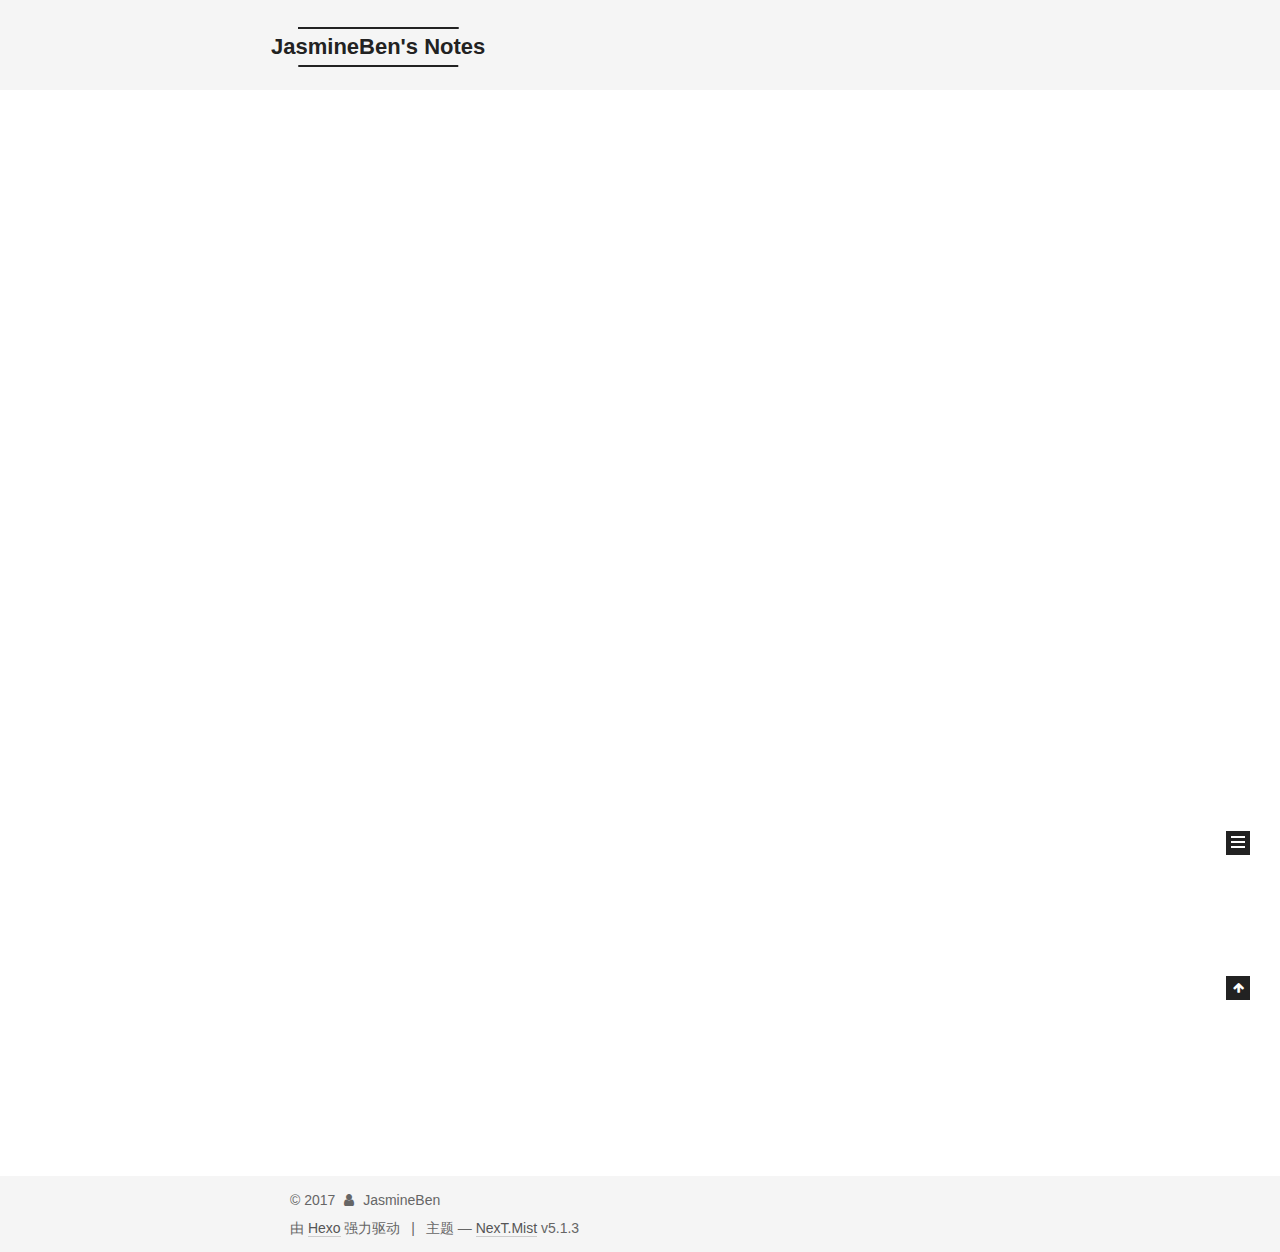
==== index.html @ ead719cf "Site updated: 2017-12-20 21:28:27" ====
<!DOCTYPE html>



  


<html class="theme-next mist use-motion" lang="zh-Hans">
<head>
  <meta charset="UTF-8"/>
<meta http-equiv="X-UA-Compatible" content="IE=edge" />
<meta name="viewport" content="width=device-width, initial-scale=1, maximum-scale=1"/>
<meta name="theme-color" content="#222">









<meta http-equiv="Cache-Control" content="no-transform" />
<meta http-equiv="Cache-Control" content="no-siteapp" />
















  
  
  <link href="/lib/fancybox/source/jquery.fancybox.css?v=2.1.5" rel="stylesheet" type="text/css" />







<link href="/lib/font-awesome/css/font-awesome.min.css?v=4.6.2" rel="stylesheet" type="text/css" />

<link href="/css/main.css?v=5.1.3" rel="stylesheet" type="text/css" />


  <link rel="apple-touch-icon" sizes="180x180" href="/images/apple-touch-icon-next.png?v=5.1.3">


  <link rel="icon" type="image/png" sizes="32x32" href="/images/favicon-32x32-next.png?v=5.1.3">


  <link rel="icon" type="image/png" sizes="16x16" href="/images/favicon-16x16-next.png?v=5.1.3">


  <link rel="mask-icon" href="/images/logo.svg?v=5.1.3" color="#222">





  <meta name="keywords" content="Hexo, NexT" />










<meta name="description" content="既然选择了远方，便只顾风雨兼程">
<meta property="og:type" content="website">
<meta property="og:title" content="JasmineBen&#39;s Notes">
<meta property="og:url" content="http://yoursite.com/index.html">
<meta property="og:site_name" content="JasmineBen&#39;s Notes">
<meta property="og:description" content="既然选择了远方，便只顾风雨兼程">
<meta property="og:locale" content="zh-Hans">
<meta name="twitter:card" content="summary">
<meta name="twitter:title" content="JasmineBen&#39;s Notes">
<meta name="twitter:description" content="既然选择了远方，便只顾风雨兼程">



<script type="text/javascript" id="hexo.configurations">
  var NexT = window.NexT || {};
  var CONFIG = {
    root: '/',
    scheme: 'Mist',
    version: '5.1.3',
    sidebar: {"position":"left","display":"post","offset":12,"b2t":false,"scrollpercent":false,"onmobile":false},
    fancybox: true,
    tabs: true,
    motion: {"enable":true,"async":false,"transition":{"post_block":"fadeIn","post_header":"slideDownIn","post_body":"slideDownIn","coll_header":"slideLeftIn","sidebar":"slideUpIn"}},
    duoshuo: {
      userId: '0',
      author: '博主'
    },
    algolia: {
      applicationID: '',
      apiKey: '',
      indexName: '',
      hits: {"per_page":10},
      labels: {"input_placeholder":"Search for Posts","hits_empty":"We didn't find any results for the search: ${query}","hits_stats":"${hits} results found in ${time} ms"}
    }
  };
</script>



  <link rel="canonical" href="http://yoursite.com/"/>





  <title>JasmineBen's Notes</title>
  








</head>

<body itemscope itemtype="http://schema.org/WebPage" lang="zh-Hans">

  
  
    
  

  <div class="container sidebar-position-left 
  page-home">
    <div class="headband"></div>

    <header id="header" class="header" itemscope itemtype="http://schema.org/WPHeader">
      <div class="header-inner"><div class="site-brand-wrapper">
  <div class="site-meta ">
    

    <div class="custom-logo-site-title">
      <a href="/"  class="brand" rel="start">
        <span class="logo-line-before"><i></i></span>
        <span class="site-title">JasmineBen's Notes</span>
        <span class="logo-line-after"><i></i></span>
      </a>
    </div>
      
        <p class="site-subtitle"></p>
      
  </div>

  <div class="site-nav-toggle">
    <button>
      <span class="btn-bar"></span>
      <span class="btn-bar"></span>
      <span class="btn-bar"></span>
    </button>
  </div>
</div>

<nav class="site-nav">
  

  
    <ul id="menu" class="menu">
      
        
        <li class="menu-item menu-item-home">
          <a href="/" rel="section">
            
              <i class="menu-item-icon fa fa-fw fa-home"></i> <br />
            
            首页
          </a>
        </li>
      
        
        <li class="menu-item menu-item-archives">
          <a href="/archives/" rel="section">
            
              <i class="menu-item-icon fa fa-fw fa-archive"></i> <br />
            
            归档
          </a>
        </li>
      

      
    </ul>
  

  
</nav>



 </div>
    </header>

    <main id="main" class="main">
      <div class="main-inner">
        <div class="content-wrap">
          <div id="content" class="content">
            
  <section id="posts" class="posts-expand">
    
      

  

  
  
  

  <article class="post post-type-normal" itemscope itemtype="http://schema.org/Article">
  
  
  
  <div class="post-block">
    <link itemprop="mainEntityOfPage" href="http://yoursite.com/2017/10/24/hello-world/">

    <span hidden itemprop="author" itemscope itemtype="http://schema.org/Person">
      <meta itemprop="name" content="JasmineBen">
      <meta itemprop="description" content="">
      <meta itemprop="image" content="/images/avatar.png">
    </span>

    <span hidden itemprop="publisher" itemscope itemtype="http://schema.org/Organization">
      <meta itemprop="name" content="JasmineBen's Notes">
    </span>

    
      <header class="post-header">

        
        
          <h1 class="post-title" itemprop="name headline">
                
                <a class="post-title-link" href="/2017/10/24/hello-world/" itemprop="url">Hello World</a></h1>
        

        <div class="post-meta">
          <span class="post-time">
            
              <span class="post-meta-item-icon">
                <i class="fa fa-calendar-o"></i>
              </span>
              
                <span class="post-meta-item-text">发表于</span>
              
              <time title="创建于" itemprop="dateCreated datePublished" datetime="2017-10-24T22:21:46+08:00">
                2017-10-24
              </time>
            

            

            
          </span>

          

          
            
          

          
          

          

          

          

        </div>
      </header>
    

    
    
    
    <div class="post-body" itemprop="articleBody">

      
      

      
        
          
            <p>Welcome to <a href="https://hexo.io/" target="_blank" rel="noopener">Hexo</a>! This is your very first post. Check <a href="https://hexo.io/docs/" target="_blank" rel="noopener">documentation</a> for more info. If you get any problems when using Hexo, you can find the answer in <a href="https://hexo.io/docs/troubleshooting.html" target="_blank" rel="noopener">troubleshooting</a> or you can ask me on <a href="https://github.com/hexojs/hexo/issues" target="_blank" rel="noopener">GitHub</a>.</p>
<h2 id="Quick-Start"><a href="#Quick-Start" class="headerlink" title="Quick Start"></a>Quick Start</h2><h3 id="Create-a-new-post"><a href="#Create-a-new-post" class="headerlink" title="Create a new post"></a>Create a new post</h3><figure class="highlight bash"><table><tr><td class="gutter"><pre><span class="line">1</span><br></pre></td><td class="code"><pre><span class="line">$ hexo new <span class="string">"My New Post"</span></span><br></pre></td></tr></table></figure>
<p>More info: <a href="https://hexo.io/docs/writing.html" target="_blank" rel="noopener">Writing</a></p>
<h3 id="Run-server"><a href="#Run-server" class="headerlink" title="Run server"></a>Run server</h3><figure class="highlight bash"><table><tr><td class="gutter"><pre><span class="line">1</span><br></pre></td><td class="code"><pre><span class="line">$ hexo server</span><br></pre></td></tr></table></figure>
<p>More info: <a href="https://hexo.io/docs/server.html" target="_blank" rel="noopener">Server</a></p>
<h3 id="Generate-static-files"><a href="#Generate-static-files" class="headerlink" title="Generate static files"></a>Generate static files</h3><figure class="highlight bash"><table><tr><td class="gutter"><pre><span class="line">1</span><br></pre></td><td class="code"><pre><span class="line">$ hexo generate</span><br></pre></td></tr></table></figure>
<p>More info: <a href="https://hexo.io/docs/generating.html" target="_blank" rel="noopener">Generating</a></p>
<h3 id="Deploy-to-remote-sites"><a href="#Deploy-to-remote-sites" class="headerlink" title="Deploy to remote sites"></a>Deploy to remote sites</h3><figure class="highlight bash"><table><tr><td class="gutter"><pre><span class="line">1</span><br></pre></td><td class="code"><pre><span class="line">$ hexo deploy</span><br></pre></td></tr></table></figure>
<p>More info: <a href="https://hexo.io/docs/deployment.html" target="_blank" rel="noopener">Deployment</a></p>

          
        
      
    </div>
    
    
    

    

    

    

    <footer class="post-footer">
      

      

      

      
      
        <div class="post-eof"></div>
      
    </footer>
  </div>
  
  
  
  </article>


    
  </section>

  


          </div>
          


          

        </div>
        
          
  
  <div class="sidebar-toggle">
    <div class="sidebar-toggle-line-wrap">
      <span class="sidebar-toggle-line sidebar-toggle-line-first"></span>
      <span class="sidebar-toggle-line sidebar-toggle-line-middle"></span>
      <span class="sidebar-toggle-line sidebar-toggle-line-last"></span>
    </div>
  </div>

  <aside id="sidebar" class="sidebar">
    
    <div class="sidebar-inner">

      

      

      <section class="site-overview-wrap sidebar-panel sidebar-panel-active">
        <div class="site-overview">
          <div class="site-author motion-element" itemprop="author" itemscope itemtype="http://schema.org/Person">
            
              <img class="site-author-image" itemprop="image"
                src="/images/avatar.png"
                alt="JasmineBen" />
            
              <p class="site-author-name" itemprop="name">JasmineBen</p>
              <p class="site-description motion-element" itemprop="description">既然选择了远方，便只顾风雨兼程</p>
          </div>

          <nav class="site-state motion-element">

            
              <div class="site-state-item site-state-posts">
              
                <a href="/archives/">
              
                  <span class="site-state-item-count">1</span>
                  <span class="site-state-item-name">日志</span>
                </a>
              </div>
            

            

            

          </nav>

          

          <div class="links-of-author motion-element">
            
          </div>

          
          

          
          

          

        </div>
      </section>

      

      

    </div>
  </aside>


        
      </div>
    </main>

    <footer id="footer" class="footer">
      <div class="footer-inner">
        <div class="copyright">&copy; <span itemprop="copyrightYear">2017</span>
  <span class="with-love">
    <i class="fa fa-user"></i>
  </span>
  <span class="author" itemprop="copyrightHolder">JasmineBen</span>

  
</div>


  <div class="powered-by">由 <a class="theme-link" target="_blank" href="https://hexo.io">Hexo</a> 强力驱动</div>



  <span class="post-meta-divider">|</span>



  <div class="theme-info">主题 &mdash; <a class="theme-link" target="_blank" href="https://github.com/iissnan/hexo-theme-next">NexT.Mist</a> v5.1.3</div>




        







        
      </div>
    </footer>

    
      <div class="back-to-top">
        <i class="fa fa-arrow-up"></i>
        
      </div>
    

    

  </div>

  

<script type="text/javascript">
  if (Object.prototype.toString.call(window.Promise) !== '[object Function]') {
    window.Promise = null;
  }
</script>









  












  
  
    <script type="text/javascript" src="/lib/jquery/index.js?v=2.1.3"></script>
  

  
  
    <script type="text/javascript" src="/lib/fastclick/lib/fastclick.min.js?v=1.0.6"></script>
  

  
  
    <script type="text/javascript" src="/lib/jquery_lazyload/jquery.lazyload.js?v=1.9.7"></script>
  

  
  
    <script type="text/javascript" src="/lib/velocity/velocity.min.js?v=1.2.1"></script>
  

  
  
    <script type="text/javascript" src="/lib/velocity/velocity.ui.min.js?v=1.2.1"></script>
  

  
  
    <script type="text/javascript" src="/lib/fancybox/source/jquery.fancybox.pack.js?v=2.1.5"></script>
  


  


  <script type="text/javascript" src="/js/src/utils.js?v=5.1.3"></script>

  <script type="text/javascript" src="/js/src/motion.js?v=5.1.3"></script>



  
  

  

  


  <script type="text/javascript" src="/js/src/bootstrap.js?v=5.1.3"></script>



  


  




	





  





  












  





  

  

  
  

  

  

  

</body>
</html>
---- css/main.css ----
/* normalize.css v3.0.2 | MIT License | git.io/normalize */
html {
  font-family: sans-serif; /* 1 */
  -ms-text-size-adjust: 100%; /* 2 */
  -webkit-text-size-adjust: 100%; /* 2 */
}
body {
  margin: 0;
}
article,
aside,
details,
figcaption,
figure,
footer,
header,
hgroup,
main,
menu,
nav,
section,
summary {
  display: block;
}
audio,
canvas,
progress,
video {
  display: inline-block; /* 1 */
  vertical-align: baseline; /* 2 */
}
audio:not([controls]) {
  display: none;
  height: 0;
}
[hidden],
template {
  display: none;
}
a {
  background-color: transparent;
}
a:active,
a:hover {
  outline: 0;
}
abbr[title] {
  border-bottom: 1px dotted;
}
b,
strong {
  font-weight: bold;
}
dfn {
  font-style: italic;
}
h1 {
  font-size: 2em;
  margin: 0.67em 0;
}
mark {
  background: #ff0;
  color: #000;
}
small {
  font-size: 80%;
}
sub,
sup {
  font-size: 75%;
  line-height: 0;
  position: relative;
  vertical-align: baseline;
}
sup {
  top: -0.5em;
}
sub {
  bottom: -0.25em;
}
img {
  border: 0;
}
svg:not(:root) {
  overflow: hidden;
}
figure {
  margin: 1em 40px;
}
hr {
  -moz-box-sizing: content-box;
  box-sizing: content-box;
  height: 0;
}
pre {
  overflow: auto;
}
code,
kbd,
pre,
samp {
  font-family: monospace, monospace;
  font-size: 1em;
}
button,
input,
optgroup,
select,
textarea {
  color: inherit; /* 1 */
  font: inherit; /* 2 */
  margin: 0; /* 3 */
}
button {
  overflow: visible;
}
button,
select {
  text-transform: none;
}
button,
html input[type="button"],
input[type="reset"],
input[type="submit"] {
  -webkit-appearance: button; /* 2 */
  cursor: pointer; /* 3 */
}
button[disabled],
html input[disabled] {
  cursor: default;
}
button::-moz-focus-inner,
input::-moz-focus-inner {
  border: 0;
  padding: 0;
}
input {
  line-height: normal;
}
input[type="checkbox"],
input[type="radio"] {
  box-sizing: border-box; /* 1 */
  padding: 0; /* 2 */
}
input[type="number"]::-webkit-inner-spin-button,
input[type="number"]::-webkit-outer-spin-button {
  height: auto;
}
input[type="search"] {
  -webkit-appearance: textfield; /* 1 */
  -moz-box-sizing: content-box;
  -webkit-box-sizing: content-box; /* 2 */
  box-sizing: content-box;
}
input[type="search"]::-webkit-search-cancel-button,
input[type="search"]::-webkit-search-decoration {
  -webkit-appearance: none;
}
fieldset {
  border: 1px solid #c0c0c0;
  margin: 0 2px;
  padding: 0.35em 0.625em 0.75em;
}
legend {
  border: 0; /* 1 */
  padding: 0; /* 2 */
}
textarea {
  overflow: auto;
}
optgroup {
  font-weight: bold;
}
table {
  border-collapse: collapse;
  border-spacing: 0;
}
td,
th {
  padding: 0;
}
::selection {
  background: #262a30;
  color: #fff;
}
body {
  position: relative;
  font-family: 'Lato', "PingFang SC", "Microsoft YaHei", sans-serif;
  font-size: 14px;
  line-height: 2;
  color: #555;
  background: #fff;
}
@media (max-width: 767px) {
  body {
    padding-right: 0 !important;
  }
}
@media (min-width: 768px) and (max-width: 991px) {
  body {
    padding-right: 0 !important;
  }
}
@media (min-width: 1600px) {
  body {
    font-size: 16px;
  }
}
h1,
h2,
h3,
h4,
h5,
h6 {
  margin: 0;
  padding: 0;
  font-weight: bold;
  line-height: 1.5;
  font-family: 'Lato', "PingFang SC", "Microsoft YaHei", sans-serif;
}
h2,
h3,
h4,
h5,
h6 {
  margin: 20px 0 15px;
}
h1 {
  font-size: 24px;
}
@media (max-width: 767px) {
  h1 {
    font-size: 20px;
  }
}
h2 {
  font-size: 22px;
}
@media (max-width: 767px) {
  h2 {
    font-size: 18px;
  }
}
h3 {
  font-size: 20px;
}
@media (max-width: 767px) {
  h3 {
    font-size: 16px;
  }
}
h4 {
  font-size: 18px;
}
@media (max-width: 767px) {
  h4 {
    font-size: 14px;
  }
}
h5 {
  font-size: 16px;
}
@media (max-width: 767px) {
  h5 {
    font-size: 12px;
  }
}
h6 {
  font-size: 14px;
}
@media (max-width: 767px) {
  h6 {
    font-size: 10px;
  }
}
p {
  margin: 0 0 20px 0;
}
a {
  color: #555;
  text-decoration: none;
  outline: none;
  border-bottom: 1px solid #999;
  word-wrap: break-word;
}
a:hover {
  color: #222;
  border-bottom-color: #222;
}
blockquote {
  margin: 0;
  padding: 0;
}
img {
  display: block;
  margin: auto;
  max-width: 100%;
  height: auto;
}
hr {
  margin: 40px 0;
  height: 3px;
  border: none;
  background-color: #ddd;
  background-image: repeating-linear-gradient(-45deg, #fff, #fff 4px, transparent 4px, transparent 8px);
}
blockquote {
  padding: 0 15px;
  color: #666;
  border-left: 4px solid #ddd;
}
blockquote cite::before {
  content: "-";
  padding: 0 5px;
}
dt {
  font-weight: 700;
}
dd {
  margin: 0;
  padding: 0;
}
kbd {
  border: 1px solid #ccc;
  border-radius: 0.2em;
  box-shadow: 0.1em 0.1em 0.2em rgba(0,0,0,0.1);
  background-color: #f9f9f9;
  font-family: inherit;
  background-image: -webkit-linear-gradient(top, #eee, #fff, #eee);
  padding: 0.1em 0.3em;
  white-space: nowrap;
}
.text-left {
  text-align: left;
}
.text-center {
  text-align: center;
}
.text-right {
  text-align: right;
}
.text-justify {
  text-align: justify;
}
.text-nowrap {
  white-space: nowrap;
}
.text-lowercase {
  text-transform: lowercase;
}
.text-uppercase {
  text-transform: uppercase;
}
.text-capitalize {
  text-transform: capitalize;
}
.center-block {
  display: block;
  margin-left: auto;
  margin-right: auto;
}
.clearfix:before,
.clearfix:after {
  content: " ";
  display: table;
}
.clearfix:after {
  clear: both;
}
.pullquote {
  width: 45%;
}
.pullquote.left {
  float: left;
  margin-left: 5px;
  margin-right: 10px;
}
.pullquote.right {
  float: right;
  margin-left: 10px;
  margin-right: 5px;
}
.affix.affix.affix {
  position: fixed;
}
.translation {
  margin-top: -20px;
  font-size: 14px;
  color: #999;
}
.scrollbar-measure {
  width: 100px;
  height: 100px;
  overflow: scroll;
  position: absolute;
  top: -9999px;
}
.use-motion .motion-element {
  opacity: 0;
}
table {
  margin: 20px 0;
  width: 100%;
  border-collapse: collapse;
  border-spacing: 0;
  border: 1px solid #ddd;
  font-size: 14px;
  table-layout: fixed;
  word-wrap: break-all;
}
table>tbody>tr:nth-of-type(odd) {
  background-color: #f9f9f9;
}
table>tbody>tr:hover {
  background-color: #f5f5f5;
}
caption,
th,
td {
  padding: 8px;
  text-align: left;
  vertical-align: middle;
  font-weight: normal;
}
th,
td {
  border-bottom: 3px solid #ddd;
  border-right: 1px solid #eee;
}
th {
  padding-bottom: 10px;
  font-weight: 700;
}
td {
  border-bottom-width: 1px;
}
html,
body {
  height: 100%;
}
.container {
  position: relative;
  min-height: 100%;
}
.header-inner {
  margin: 0 auto;
  padding: 100px 0 70px;
  width: 700px;
}
@media (min-width: 1600px) {
  .container .header-inner {
    width: 900px;
  }
}
.main {
  padding-bottom: 150px;
}
.main-inner {
  margin: 0 auto;
  width: 700px;
}
@media (min-width: 1600px) {
  .container .main-inner {
    width: 900px;
  }
}
.footer {
  position: absolute;
  left: 0;
  bottom: 0;
  width: 100%;
  min-height: 50px;
}
.footer-inner {
  box-sizing: border-box;
  margin: 20px auto;
  width: 700px;
}
@media (min-width: 1600px) {
  .container .footer-inner {
    width: 900px;
  }
}
pre,
.highlight {
  overflow: auto;
  margin: 20px 0;
  padding: 0;
  font-size: 13px;
  color: #4d4d4c;
  background: #f7f7f7;
  line-height: 1.6;
}
pre,
code {
  font-family: consolas, Menlo, "PingFang SC", "Microsoft YaHei", monospace;
}
code {
  padding: 2px 4px;
  word-wrap: break-word;
  color: #555;
  background: #eee;
  border-radius: 3px;
  font-size: 13px;
}
pre {
  padding: 10px;
}
pre code {
  padding: 0;
  color: #4d4d4c;
  background: none;
  text-shadow: none;
}
.highlight {
  border-radius: 1px;
}
.highlight pre {
  border: none;
  margin: 0;
  padding: 10px 0;
}
.highlight table {
  margin: 0;
  width: auto;
  border: none;
}
.highlight td {
  border: none;
  padding: 0;
}
.highlight figcaption {
  font-size: 1em;
  color: #4d4d4c;
  line-height: 1em;
  margin-bottom: 1em;
}
.highlight figcaption:before,
.highlight figcaption:after {
  content: " ";
  display: table;
}
.highlight figcaption:after {
  clear: both;
}
.highlight figcaption a {
  float: right;
  color: #4d4d4c;
}
.highlight figcaption a:hover {
  border-bottom-color: #4d4d4c;
}
.highlight .gutter pre {
  padding-left: 10px;
  padding-right: 10px;
  color: #869194;
  text-align: right;
  background-color: #eff2f3;
}
.highlight .code pre {
  width: 100%;
  padding-left: 10px;
  padding-right: 10px;
  background-color: #f7f7f7;
}
.highlight .line {
  height: 20px;
}
.gutter {
  -webkit-user-select: none;
  -moz-user-select: none;
  -ms-user-select: none;
  user-select: none;
}
.gist table {
  width: auto;
}
.gist table td {
  border: none;
}
pre .deletion {
  background: #fdd;
}
pre .addition {
  background: #dfd;
}
pre .meta {
  color: #8959a8;
}
pre .comment {
  color: #8e908c;
}
pre .variable,
pre .attribute,
pre .tag,
pre .regexp,
pre .ruby .constant,
pre .xml .tag .title,
pre .xml .pi,
pre .xml .doctype,
pre .html .doctype,
pre .css .id,
pre .css .class,
pre .css .pseudo {
  color: #c82829;
}
pre .number,
pre .preprocessor,
pre .built_in,
pre .literal,
pre .params,
pre .constant,
pre .command {
  color: #f5871f;
}
pre .ruby .class .title,
pre .css .rules .attribute,
pre .string,
pre .value,
pre .inheritance,
pre .header,
pre .ruby .symbol,
pre .xml .cdata,
pre .special,
pre .number,
pre .formula {
  color: #718c00;
}
pre .title,
pre .css .hexcolor {
  color: #3e999f;
}
pre .function,
pre .python .decorator,
pre .python .title,
pre .ruby .function .title,
pre .ruby .title .keyword,
pre .perl .sub,
pre .javascript .title,
pre .coffeescript .title {
  color: #4271ae;
}
pre .keyword,
pre .javascript .function {
  color: #8959a8;
}
.full-image.full-image.full-image {
  border: none;
  max-width: 100%;
  width: auto;
  margin: 20px auto;
}
@media (min-width: 992px) {
  .full-image.full-image.full-image {
    max-width: none;
    width: 110%;
    margin: 25px -5%;
  }
}
.blockquote-center,
.page-home .post-type-quote blockquote,
.page-post-detail .post-type-quote blockquote {
  position: relative;
  margin: 40px 0;
  padding: 0;
  border-left: none;
  text-align: center;
}
.blockquote-center::before,
.page-home .post-type-quote blockquote::before,
.page-post-detail .post-type-quote blockquote::before,
.blockquote-center::after,
.page-home .post-type-quote blockquote::after,
.page-post-detail .post-type-quote blockquote::after {
  position: absolute;
  content: ' ';
  display: block;
  width: 100%;
  height: 24px;
  opacity: 0.2;
  background-repeat: no-repeat;
  background-position: 0 -6px;
  background-size: 22px 22px;
}
.blockquote-center::before,
.page-home .post-type-quote blockquote::before,
.page-post-detail .post-type-quote blockquote::before {
  top: -20px;
  background-image: url("../images/quote-l.svg");
  border-top: 1px solid #ccc;
}
.blockquote-center::after,
.page-home .post-type-quote blockquote::after,
.page-post-detail .post-type-quote blockquote::after {
  bottom: -20px;
  background-image: url("../images/quote-r.svg");
  border-bottom: 1px solid #ccc;
  background-position: 100% 8px;
}
.blockquote-center p,
.page-home .post-type-quote blockquote p,
.page-post-detail .post-type-quote blockquote p,
.blockquote-center div,
.page-home .post-type-quote blockquote div,
.page-post-detail .post-type-quote blockquote div {
  text-align: center;
}
.post .post-body .group-picture img {
  box-sizing: border-box;
  padding: 0 3px;
  border: none;
}
.post .group-picture-row {
  overflow: hidden;
  margin-top: 6px;
}
.post .group-picture-row:first-child {
  margin-top: 0;
}
.post .group-picture-column {
  float: left;
}
.page-post-detail .post-body .group-picture-column {
  float: none;
  margin-top: 10px;
  width: auto !important;
}
.page-post-detail .post-body .group-picture-column img {
  margin: 0 auto;
}
.page-archive .group-picture-container {
  overflow: hidden;
}
.page-archive .group-picture-row {
  float: left;
}
.page-archive .group-picture-row:first-child {
  margin-top: 6px;
}
.page-archive .group-picture-column {
  max-width: 150px;
  max-height: 150px;
}
.post-body .note {
  position: relative;
  padding: 15px;
  margin-bottom: 20px;
  border: 1px solid #eee;
  border-left-width: 5px;
  border-radius: 3px;
}
.post-body .note h2,
.post-body .note h3,
.post-body .note h4,
.post-body .note h5,
.post-body .note h6 {
  margin-top: 0;
  margin-bottom: 0;
  border-bottom: initial;
  padding-top: 0 !important;
}
.post-body .note p:first-child,
.post-body .note ul:first-child,
.post-body .note ol:first-child,
.post-body .note table:first-child,
.post-body .note pre:first-child,
.post-body .note blockquote:first-child {
  margin-top: 0;
}
.post-body .note p:last-child,
.post-body .note ul:last-child,
.post-body .note ol:last-child,
.post-body .note table:last-child,
.post-body .note pre:last-child,
.post-body .note blockquote:last-child {
  margin-bottom: 0;
}
.post-body .note.default {
  border-left-color: #777;
}
.post-body .note.default h2,
.post-body .note.default h3,
.post-body .note.default h4,
.post-body .note.default h5,
.post-body .note.default h6 {
  color: #777;
}
.post-body .note.primary {
  border-left-color: #6f42c1;
}
.post-body .note.primary h2,
.post-body .note.primary h3,
.post-body .note.primary h4,
.post-body .note.primary h5,
.post-body .note.primary h6 {
  color: #6f42c1;
}
.post-body .note.info {
  border-left-color: #428bca;
}
.post-body .note.info h2,
.post-body .note.info h3,
.post-body .note.info h4,
.post-body .note.info h5,
.post-body .note.info h6 {
  color: #428bca;
}
.post-body .note.success {
  border-left-color: #5cb85c;
}
.post-body .note.success h2,
.post-body .note.success h3,
.post-body .note.success h4,
.post-body .note.success h5,
.post-body .note.success h6 {
  color: #5cb85c;
}
.post-body .note.warning {
  border-left-color: #f0ad4e;
}
.post-body .note.warning h2,
.post-body .note.warning h3,
.post-body .note.warning h4,
.post-body .note.warning h5,
.post-body .note.warning h6 {
  color: #f0ad4e;
}
.post-body .note.danger {
  border-left-color: #d9534f;
}
.post-body .note.danger h2,
.post-body .note.danger h3,
.post-body .note.danger h4,
.post-body .note.danger h5,
.post-body .note.danger h6 {
  color: #d9534f;
}
.post-body .label {
  display: inline;
  padding: 0 2px;
  white-space: nowrap;
}
.post-body .label.default {
  background-color: #f0f0f0;
}
.post-body .label.primary {
  background-color: #efe6f7;
}
.post-body .label.info {
  background-color: #e5f2f8;
}
.post-body .label.success {
  background-color: #e7f4e9;
}
.post-body .label.warning {
  background-color: #fcf6e1;
}
.post-body .label.danger {
  background-color: #fae8eb;
}
.post-body .tabs {
  position: relative;
  display: block;
  margin-bottom: 20px;
  padding-top: 10px;
}
.post-body .tabs ul.nav-tabs {
  margin: 0;
  padding: 0;
  display: flex;
  margin-bottom: -1px;
}
@media (max-width: 413px) {
  .post-body .tabs ul.nav-tabs {
    display: block;
    margin-bottom: 5px;
  }
}
.post-body .tabs ul.nav-tabs li.tab {
  list-style-type: none !important;
  margin: 0 0.25em 0 0;
  border-top: 3px solid transparent;
  border-left: 1px solid transparent;
  border-right: 1px solid transparent;
}
@media (max-width: 413px) {
  .post-body .tabs ul.nav-tabs li.tab {
    margin: initial;
    border-top: 1px solid transparent;
    border-left: 3px solid transparent;
    border-right: 1px solid transparent;
    border-bottom: 1px solid transparent;
  }
}
.post-body .tabs ul.nav-tabs li.tab a {
  outline: 0;
  border-bottom: initial;
  display: block;
  line-height: 1.8em;
  padding: 0.25em 0.75em;
  transition-duration: 0.2s;
  transition-timing-function: ease-out;
  transition-delay: 0s;
}
.post-body .tabs ul.nav-tabs li.tab a i {
  width: 1.285714285714286em;
}
.post-body .tabs ul.nav-tabs li.tab.active {
  border-top: 3px solid #fc6423;
  border-left: 1px solid #ddd;
  border-right: 1px solid #ddd;
  background-color: #fff;
}
@media (max-width: 413px) {
  .post-body .tabs ul.nav-tabs li.tab.active {
    border-top: 1px solid #ddd;
    border-left: 3px solid #fc6423;
    border-right: 1px solid #ddd;
    border-bottom: 1px solid #ddd;
  }
}
.post-body .tabs ul.nav-tabs li.tab.active a {
  cursor: default;
  color: #555;
}
.post-body .tabs .tab-content {
  background-color: #fff;
}
.post-body .tabs .tab-content .tab-pane {
  border: 1px solid #ddd;
  padding: 20px 20px 0 20px;
}
.post-body .tabs .tab-content .tab-pane:not(.active) {
  display: none !important;
}
.post-body .tabs .tab-content .tab-pane.active {
  display: block !important;
}
.btn {
  display: inline-block;
  padding: 0 20px;
  font-size: 14px;
  color: #555;
  background: transparent;
  border: 2px solid #222;
  text-decoration: none;
  border-radius: 0;
  transition-property: background-color;
  transition-duration: 0.2s;
  transition-timing-function: ease-in-out;
  transition-delay: 0s;
  line-height: 2;
}
.btn:hover {
  border-color: #222;
  color: #222;
  background: #fff;
}
.btn +.btn {
  margin: 0 0 8px 8px;
}
.btn .fa-fw {
  width: 1.285714285714286em;
  text-align: left;
}
.btn-bar {
  display: block;
  width: 22px;
  height: 2px;
  background: #555;
  border-radius: 1px;
}
.btn-bar+.btn-bar {
  margin-top: 4px;
}
.pagination {
  margin: 120px 0 40px;
  text-align: center;
  border-top: 1px solid #eee;
}
.page-number-basic,
.pagination .prev,
.pagination .next,
.pagination .page-number,
.pagination .space {
  display: inline-block;
  position: relative;
  top: -1px;
  margin: 0 10px;
  padding: 0 11px;
}
@media (max-width: 767px) {
  .page-number-basic,
  .pagination .prev,
  .pagination .next,
  .pagination .page-number,
  .pagination .space {
    margin: 0 5px;
  }
}
.pagination .prev,
.pagination .next,
.pagination .page-number {
  border-bottom: 0;
  border-top: 1px solid #eee;
  transition-property: border-color;
  transition-duration: 0.2s;
  transition-timing-function: ease-in-out;
  transition-delay: 0s;
}
.pagination .prev:hover,
.pagination .next:hover,
.pagination .page-number:hover {
  border-top-color: #222;
}
.pagination .space {
  padding: 0;
  margin: 0;
}
.pagination .prev {
  margin-left: 0;
}
.pagination .next {
  margin-right: 0;
}
.pagination .page-number.current {
  color: #fff;
  background: #ccc;
  border-top-color: #ccc;
}
@media (max-width: 767px) {
  .pagination {
    border-top: none;
  }
  .pagination .prev,
  .pagination .next,
  .pagination .page-number {
    margin-bottom: 10px;
    border-top: 0;
    border-bottom: 1px solid #eee;
    padding: 0 10px;
  }
  .pagination .prev:hover,
  .pagination .next:hover,
  .pagination .page-number:hover {
    border-bottom-color: #222;
  }
}
.comments {
  margin: 60px 20px 0;
}
.tag-cloud {
  text-align: center;
}
.tag-cloud a {
  display: inline-block;
  margin: 10px;
}
.back-to-top {
  box-sizing: border-box;
  position: fixed;
  bottom: -100px;
  right: 30px;
  z-index: 1050;
  padding: 0 6px;
  width: 24px;
  background: #222;
  font-size: 12px;
  opacity: 1;
  color: #fff;
  cursor: pointer;
  text-align: center;
  -webkit-transform: translateZ(0);
  transition-property: bottom;
  transition-duration: 0.2s;
  transition-timing-function: ease-in-out;
  transition-delay: 0s;
}
@media (min-width: 768px) and (max-width: 991px) {
  .back-to-top {
    display: none !important;
  }
}
@media (max-width: 767px) {
  .back-to-top {
    display: none !important;
  }
}
.back-to-top.back-to-top-on {
  bottom: 19px;
}
.header {
  background: transparent;
}
.header-inner {
  position: relative;
}
.headband {
  height: 3px;
  background: #222;
}
.site-meta {
  margin: 0;
  text-align: left;
}
@media (max-width: 767px) {
  .site-meta {
    text-align: center;
  }
}
.brand {
  position: relative;
  display: inline-block;
  padding: 0 40px;
  color: #222;
  background: #222;
  border-bottom: none;
}
.brand:hover {
  color: #222;
}
.logo {
  display: inline-block;
  margin-right: 5px;
  line-height: 36px;
  vertical-align: top;
}
.site-title {
  display: inline-block;
  vertical-align: top;
  line-height: 36px;
  font-size: 20px;
  font-weight: normal;
  font-family: 'Lato', "PingFang SC", "Microsoft YaHei", sans-serif;
}
.site-subtitle {
  margin-top: 10px;
  font-size: 13px;
  color: #999;
}
.use-motion .brand {
  opacity: 0;
}
.use-motion .logo,
.use-motion .site-title,
.use-motion .site-subtitle {
  opacity: 0;
  position: relative;
  top: -10px;
}
.site-nav-toggle {
  display: none;
  position: absolute;
  top: 10px;
  left: 10px;
}
@media (max-width: 767px) {
  .site-nav-toggle {
    display: block;
  }
}
.site-nav-toggle button {
  margin-top: 2px;
  padding: 9px 10px;
  background: transparent;
  border: none;
}
@media (max-width: 767px) {
  .site-nav {
    display: none;
    margin: 0 -10px;
    padding: 0 10px;
    clear: both;
    border-top: 1px solid #ddd;
  }
}
@media (min-width: 768px) and (max-width: 991px) {
  .site-nav {
    display: block !important;
  }
}
@media (min-width: 992px) {
  .site-nav {
    display: block !important;
  }
}
.menu {
  margin-top: 20px;
  padding-left: 0;
  text-align: center;
}
.menu .menu-item {
  display: inline-block;
  margin: 0 10px;
  list-style: none;
}
@media screen and (max-width: 767px) {
  .menu .menu-item {
    margin-top: 10px;
  }
}
.menu .menu-item a {
  display: block;
  font-size: 13px;
  line-height: inherit;
  border-bottom: 1px solid transparent;
  transition-property: border-color;
  transition-duration: 0.2s;
  transition-timing-function: ease-in-out;
  transition-delay: 0s;
}
.menu .menu-item a:hover {
  border-bottom-color: #222;
}
.menu .menu-item .fa {
  margin-right: 5px;
}
.use-motion .menu-item {
  opacity: 0;
}
.post-body {
  font-family: 'Lato', "PingFang SC", "Microsoft YaHei", sans-serif;
}
@media (max-width: 767px) {
  .post-body {
    word-break: break-word;
  }
}
.post-body .fancybox img {
  display: block !important;
  margin: 0 auto;
  cursor: pointer;
  cursor: zoom-in;
  cursor: -webkit-zoom-in;
}
.post-body .image-caption,
.post-body .figure .caption {
  margin: -20px auto 15px;
  text-align: center;
  font-size: 14px;
  color: #999;
  font-weight: bold;
  line-height: 1;
}
.post-sticky-flag {
  display: inline-block;
  font-size: 16px;
  -ms-transform: rotate(30deg);
  -webkit-transform: rotate(30deg);
  -moz-transform: rotate(30deg);
  -ms-transform: rotate(30deg);
  -o-transform: rotate(30deg);
  transform: rotate(30deg);
}
.use-motion .post-block,
.use-motion .pagination,
.use-motion .comments {
  opacity: 0;
}
.use-motion .post-header {
  opacity: 0;
}
.use-motion .post-body {
  opacity: 0;
}
.use-motion .collection-title {
  opacity: 0;
}
.posts-expand {
  padding-top: 40px;
}
@media (max-width: 767px) {
  .posts-expand {
    margin: 0 20px;
  }
  .post-body pre .gutter pre {
    padding-right: 10px;
  }
  .post-body .highlight {
    margin-left: 0px;
    margin-right: 0px;
    padding: 0;
  }
  .post-body .highlight .gutter pre {
    padding-right: 10px;
  }
}
@media (min-width: 992px) {
  .posts-expand .post-body {
    text-align: justify;
  }
}
.posts-expand .post-body h2,
.posts-expand .post-body h3,
.posts-expand .post-body h4,
.posts-expand .post-body h5,
.posts-expand .post-body h6 {
  padding-top: 10px;
}
.posts-expand .post-body h2 .header-anchor,
.posts-expand .post-body h3 .header-anchor,
.posts-expand .post-body h4 .header-anchor,
.posts-expand .post-body h5 .header-anchor,
.posts-expand .post-body h6 .header-anchor {
  float: right;
  margin-left: 10px;
  color: #ccc;
  border-bottom-style: none;
  visibility: hidden;
}
.posts-expand .post-body h2 .header-anchor:hover,
.posts-expand .post-body h3 .header-anchor:hover,
.posts-expand .post-body h4 .header-anchor:hover,
.posts-expand .post-body h5 .header-anchor:hover,
.posts-expand .post-body h6 .header-anchor:hover {
  color: inherit;
}
.posts-expand .post-body h2:hover .header-anchor,
.posts-expand .post-body h3:hover .header-anchor,
.posts-expand .post-body h4:hover .header-anchor,
.posts-expand .post-body h5:hover .header-anchor,
.posts-expand .post-body h6:hover .header-anchor {
  visibility: visible;
}
.posts-expand .post-body ul li {
  list-style: circle;
}
.posts-expand .post-body img {
  box-sizing: border-box;
  margin: auto;
  padding: 3px;
  border: 1px solid #ddd;
}
.posts-expand .post-body .fancybox img {
  margin: 0 auto 25px;
}
@media (max-width: 767px) {
  .posts-collapse {
    margin: 0 20px;
  }
  .posts-collapse .post-title,
  .posts-collapse .post-meta {
    display: block;
    width: auto;
    text-align: left;
  }
}
.posts-collapse {
  position: relative;
  z-index: 1010;
  margin-left: 0;
}
.posts-collapse::after {
  content: " ";
  position: absolute;
  top: 20px;
  left: 0;
  margin-left: -2px;
  width: 4px;
  height: 100%;
  background: #f5f5f5;
  z-index: -1;
}
@media (max-width: 767px) {
  .posts-collapse {
    margin: 0 20px;
  }
}
.posts-collapse .collection-title {
  position: relative;
  margin: 60px 0;
}
.posts-collapse .collection-title h1,
.posts-collapse .collection-title h2 {
  margin-left: 20px;
}
.posts-collapse .collection-title small {
  color: #bbb;
  margin-left: 5px;
}
.posts-collapse .collection-title::before {
  content: " ";
  position: absolute;
  left: 0;
  top: 50%;
  margin-left: -4px;
  margin-top: -4px;
  width: 8px;
  height: 8px;
  background: #bbb;
  border-radius: 50%;
}
.posts-collapse .post {
  margin: 30px 0;
}
.posts-collapse .post-header {
  position: relative;
  transition-duration: 0.2s;
  transition-timing-function: ease-in-out;
  transition-delay: 0s;
  transition-property: border;
  border-bottom: 1px dashed #ccc;
}
.posts-collapse .post-header::before {
  content: " ";
  position: absolute;
  left: 0;
  top: 12px;
  width: 6px;
  height: 6px;
  margin-left: -4px;
  background: #bbb;
  border-radius: 50%;
  border: 1px solid #fff;
  transition-duration: 0.2s;
  transition-timing-function: ease-in-out;
  transition-delay: 0s;
  transition-property: background;
}
.posts-collapse .post-header:hover {
  border-bottom-color: #666;
}
.posts-collapse .post-header:hover::before {
  background: #222;
}
.posts-collapse .post-meta {
  position: absolute;
  font-size: 12px;
  left: 20px;
  top: 5px;
}
.posts-collapse .post-comments-count {
  display: none;
}
.posts-collapse .post-title {
  margin-left: 60px;
  font-size: 16px;
  font-weight: normal;
  line-height: inherit;
}
.posts-collapse .post-title::after {
  margin-left: 3px;
  opacity: 0.6;
}
.posts-collapse .post-title a {
  color: #666;
  border-bottom: none;
}
.page-home .post-type-quote .post-header,
.page-post-detail .post-type-quote .post-header,
.page-home .post-type-quote .post-tags,
.page-post-detail .post-type-quote .post-tags {
  display: none;
}
.posts-expand .post-title {
  text-align: center;
  word-break: break-word;
  font-weight: 400;
}
.posts-expand .post-title-link {
  display: inline-block;
  position: relative;
  color: #555;
  border-bottom: none;
  line-height: 1.2;
  vertical-align: top;
}
.posts-expand .post-title-link::before {
  content: "";
  position: absolute;
  width: 100%;
  height: 2px;
  bottom: 0;
  left: 0;
  background-color: #000;
  visibility: hidden;
  -webkit-transform: scaleX(0);
  -moz-transform: scaleX(0);
  -ms-transform: scaleX(0);
  -o-transform: scaleX(0);
  transform: scaleX(0);
  transition-duration: 0.2s;
  transition-timing-function: ease-in-out;
  transition-delay: 0s;
}
.posts-expand .post-title-link:hover::before {
  visibility: visible;
  -webkit-transform: scaleX(1);
  -moz-transform: scaleX(1);
  -ms-transform: scaleX(1);
  -o-transform: scaleX(1);
  transform: scaleX(1);
}
.posts-expand .post-title-link .fa {
  font-size: 16px;
}
.posts-expand .post-meta {
  margin: 3px 0 60px 0;
  color: #999;
  font-family: 'Lato', "PingFang SC", "Microsoft YaHei", sans-serif;
  font-size: 12px;
  text-align: center;
}
.posts-expand .post-meta .post-category-list {
  display: inline-block;
  margin: 0;
  padding: 3px;
}
.posts-expand .post-meta .post-category-list-link {
  color: #999;
}
.posts-expand .post-meta .post-description {
  font-size: 14px;
  margin-top: 2px;
}
.post-meta-divider {
  margin: 0 0.5em;
}
.post-meta-item-icon {
  margin-right: 3px;
}
@media (min-width: 768px) and (max-width: 991px) {
  .post-meta-item-icon {
    display: inline-block;
  }
}
@media (max-width: 767px) {
  .post-meta-item-icon {
    display: inline-block;
  }
}
@media (min-width: 768px) and (max-width: 991px) {
  .post-meta-item-text {
    display: none;
  }
}
@media (max-width: 767px) {
  .post-meta-item-text {
    display: none;
  }
}
@media (max-width: 767px) {
  .posts-expand .post-comments-count {
    display: none;
  }
}
.post-button {
  margin-top: 40px;
}
.posts-expand .post-tags {
  margin-top: 40px;
  text-align: center;
}
.posts-expand .post-tags a {
  display: inline-block;
  margin-right: 10px;
  font-size: 13px;
}
.post-nav {
  display: table;
  margin-top: 15px;
  width: 100%;
  border-top: 1px solid #eee;
}
.post-nav-divider {
  display: table-cell;
  width: 10%;
}
.post-nav-item {
  display: table-cell;
  padding: 10px 0 0 0;
  width: 45%;
  vertical-align: top;
}
.post-nav-item a {
  position: relative;
  display: block;
  line-height: 25px;
  font-size: 14px;
  color: #555;
  border-bottom: none;
}
.post-nav-item a:hover {
  color: #222;
  border-bottom: none;
}
.post-nav-item a:active {
  top: 2px;
}
.post-nav-item .fa {
  position: absolute;
  top: 8px;
  left: 0;
  font-size: 12px;
}
.post-nav-next a {
  padding-left: 15px;
}
.post-nav-prev {
  text-align: right;
}
.post-nav-prev a {
  padding-right: 15px;
}
.post-nav-prev .fa {
  right: 0;
  left: auto;
}
.posts-expand .post-eof {
  display: block;
  margin: 80px auto 60px;
  width: 8%;
  height: 1px;
  background: #ccc;
  text-align: center;
}
.post:last-child .post-eof.post-eof.post-eof {
  display: none;
}
.post-gallery {
  display: table;
  table-layout: fixed;
  width: 100%;
  border-collapse: separate;
}
.post-gallery-row {
  display: table-row;
}
.post-gallery .post-gallery-img {
  display: table-cell;
  text-align: center;
  vertical-align: middle;
  border: none;
}
.post-gallery .post-gallery-img img {
  max-width: 100%;
  max-height: 100%;
  border: none;
}
.fancybox-close,
.fancybox-close:hover {
  border: none;
}
.rtl.post-body p,
.rtl.post-body a,
.rtl.post-body h1,
.rtl.post-body h2,
.rtl.post-body h3,
.rtl.post-body h4,
.rtl.post-body h5,
.rtl.post-body h6,
.rtl.post-body li,
.rtl.post-body ul,
.rtl.post-body ol {
  direction: rtl;
  font-family: UKIJ Ekran;
}
.rtl.post-title {
  font-family: UKIJ Ekran;
}
.sidebar {
  position: fixed;
  right: 0;
  top: 0;
  bottom: 0;
  width: 0;
  z-index: 1040;
  box-shadow: inset 0 2px 6px #000;
  background: #222;
  -webkit-transform: translateZ(0);
}
.sidebar a {
  color: #999;
  border-bottom-color: #555;
}
.sidebar a:hover {
  color: #eee;
}
@media (min-width: 768px) and (max-width: 991px) {
  .sidebar {
    display: none !important;
  }
}
@media (max-width: 767px) {
  .sidebar {
    display: none !important;
  }
}
.sidebar-inner {
  position: relative;
  padding: 20px 10px;
  color: #999;
  text-align: center;
}
.site-overview-wrap {
  overflow: hidden;
}
.site-overview {
  overflow-y: auto;
  overflow-x: hidden;
}
.sidebar-toggle {
  position: fixed;
  right: 30px;
  bottom: 45px;
  width: 14px;
  height: 14px;
  padding: 5px;
  background: #222;
  line-height: 0;
  z-index: 1050;
  cursor: pointer;
  -webkit-transform: translateZ(0);
}
@media (min-width: 768px) and (max-width: 991px) {
  .sidebar-toggle {
    display: none !important;
  }
}
@media (max-width: 767px) {
  .sidebar-toggle {
    display: none !important;
  }
}
.sidebar-toggle-line {
  position: relative;
  display: inline-block;
  vertical-align: top;
  height: 2px;
  width: 100%;
  background: #fff;
  margin-top: 3px;
}
.sidebar-toggle-line:first-child {
  margin-top: 0;
}
.site-author-image {
  display: block;
  margin: 0 auto;
  padding: 2px;
  max-width: 96px;
  height: auto;
  border: 2px solid #333;
}
.site-author-name {
  margin: 5px 0 0;
  text-align: center;
  color: #f5f5f5;
  font-weight: normal;
}
.site-description {
  margin-top: 5px;
  text-align: center;
  font-size: 14px;
  color: #999;
}
.site-state {
  overflow: hidden;
  line-height: 1.4;
  white-space: nowrap;
  text-align: center;
}
.site-state-item {
  display: inline-block;
  padding: 0 15px;
  border-left: 1px solid #333;
}
.site-state-item:first-child {
  border-left: none;
}
.site-state-item a {
  border-bottom: none;
}
.site-state-item-count {
  display: block;
  text-align: center;
  color: inherit;
  font-weight: 600;
  font-size: 18px;
}
.site-state-item-name {
  font-size: 13px;
  color: inherit;
}
.feed-link {
  margin-top: 20px;
}
.feed-link a {
  display: inline-block;
  padding: 0 15px;
  color: #fc6423;
  border: 1px solid #fc6423;
  border-radius: 4px;
}
.feed-link a i {
  color: #fc6423;
  font-size: 14px;
}
.feed-link a:hover {
  color: #fff;
  background: #fc6423;
}
.feed-link a:hover i {
  color: #fff;
}
.links-of-author {
  margin-top: 20px;
}
.links-of-author a {
  display: inline-block;
  vertical-align: middle;
  margin-right: 10px;
  margin-bottom: 10px;
  border-bottom-color: #555;
  font-size: 13px;
}
.links-of-author a:before {
  display: inline-block;
  vertical-align: middle;
  margin-right: 3px;
  content: " ";
  width: 4px;
  height: 4px;
  border-radius: 50%;
  background: #3cff08;
}
.links-of-blogroll {
  font-size: 13px;
}
.links-of-blogroll-title {
  margin-top: 20px;
  font-size: 14px;
  font-weight: 600;
}
.links-of-blogroll-list {
  margin: 0;
  padding: 0;
  list-style: none;
}
.links-of-blogroll-item {
  padding: 2px 10px;
}
.links-of-blogroll-item a {
  max-width: 280px;
  box-sizing: border-box;
  display: inline-block;
  overflow: hidden;
  white-space: nowrap;
  text-overflow: ellipsis;
}
.sidebar-nav {
  margin: 0 0 20px;
  padding-left: 0;
}
.sidebar-nav li {
  display: inline-block;
  cursor: pointer;
  border-bottom: 1px solid transparent;
  font-size: 14px;
  color: #555;
}
.sidebar-nav li:hover {
  color: #f5f5f5;
}
.page-post-detail .sidebar-nav-toc {
  padding: 0 5px;
}
.page-post-detail .sidebar-nav-overview {
  margin-left: 10px;
}
.sidebar-nav .sidebar-nav-active {
  color: #87daff;
  border-bottom-color: #87daff;
}
.sidebar-nav .sidebar-nav-active:hover {
  color: #87daff;
}
.sidebar-panel {
  display: none;
}
.sidebar-panel-active {
  display: block;
}
.post-toc-empty {
  font-size: 14px;
  color: #666;
}
.post-toc-wrap {
  overflow: hidden;
}
.post-toc {
  overflow: auto;
}
.post-toc ol {
  margin: 0;
  padding: 0 2px 5px 10px;
  text-align: left;
  list-style: none;
  font-size: 14px;
}
.post-toc ol > ol {
  padding-left: 0;
}
.post-toc ol a {
  transition-duration: 0.2s;
  transition-timing-function: ease-in-out;
  transition-delay: 0s;
  transition-property: all;
  color: #999;
  border-bottom-color: #555;
}
.post-toc ol a:hover {
  color: #ccc;
  border-bottom-color: #ccc;
}
.post-toc .nav-item {
  overflow: hidden;
  text-overflow: ellipsis;
  white-space: nowrap;
  line-height: 1.8;
}
.post-toc .nav .nav-child {
  display: none;
}
.post-toc .nav .active > .nav-child {
  display: block;
}
.post-toc .nav .active-current > .nav-child {
  display: block;
}
.post-toc .nav .active-current > .nav-child > .nav-item {
  display: block;
}
.post-toc .nav .active > a {
  color: #87daff;
  border-bottom-color: #87daff;
}
.post-toc .nav .active-current > a {
  color: #87daff;
}
.post-toc .nav .active-current > a:hover {
  color: #87daff;
}
.footer {
  font-size: 14px;
  color: #999;
}
.footer img {
  border: none;
}
.footer-inner {
  text-align: center;
}
.with-love {
  display: inline-block;
  margin: 0 5px;
}
.powered-by,
.theme-info {
  display: inline-block;
}
.cc-license {
  margin-top: 10px;
  text-align: center;
}
.cc-license .cc-opacity {
  opacity: 0.7;
  border-bottom: none;
}
.cc-license .cc-opacity:hover {
  opacity: 0.9;
}
.cc-license img {
  display: inline-block;
}
.theme-next #ds-thread #ds-reset {
  color: #555;
}
.theme-next #ds-thread #ds-reset .ds-replybox {
  margin-bottom: 30px;
}
.theme-next #ds-thread #ds-reset .ds-replybox .ds-avatar,
.theme-next #ds-reset .ds-avatar img {
  box-shadow: none;
}
.theme-next #ds-thread #ds-reset .ds-textarea-wrapper {
  border-color: #c7d4e1;
  background: none;
  border-top-right-radius: 3px;
  border-top-left-radius: 3px;
}
.theme-next #ds-thread #ds-reset .ds-textarea-wrapper textarea {
  height: 60px;
}
.theme-next #ds-reset .ds-rounded-top {
  border-radius: 0;
}
.theme-next #ds-thread #ds-reset .ds-post-toolbar {
  box-sizing: border-box;
  border: 1px solid #c7d4e1;
  background: #f6f8fa;
}
.theme-next #ds-thread #ds-reset .ds-post-options {
  height: 40px;
  border: none;
  background: none;
}
.theme-next #ds-thread #ds-reset .ds-toolbar-buttons {
  top: 11px;
}
.theme-next #ds-thread #ds-reset .ds-sync {
  top: 5px;
}
.theme-next #ds-thread #ds-reset .ds-post-button {
  top: 4px;
  right: 5px;
  width: 90px;
  height: 30px;
  border: 1px solid #c5ced7;
  border-radius: 3px;
  background-image: linear-gradient(#fbfbfc, #f5f7f9);
  color: #60676d;
}
.theme-next #ds-thread #ds-reset .ds-post-button:hover {
  background-position: 0 -30px;
  color: #60676d;
}
.theme-next #ds-thread #ds-reset .ds-comments-info {
  padding: 10px 0;
}
.theme-next #ds-thread #ds-reset .ds-sort {
  display: none;
}
.theme-next #ds-thread #ds-reset li.ds-tab a.ds-current {
  border: none;
  background: #f6f8fa;
  color: #60676d;
}
.theme-next #ds-thread #ds-reset li.ds-tab a.ds-current:hover {
  background-color: #e9f0f7;
  color: #60676d;
}
.theme-next #ds-thread #ds-reset li.ds-tab a {
  border-radius: 2px;
  padding: 5px;
}
.theme-next #ds-thread #ds-reset .ds-login-buttons p {
  color: #999;
  line-height: 36px;
}
.theme-next #ds-thread #ds-reset .ds-login-buttons .ds-service-list li {
  height: 28px;
}
.theme-next #ds-thread #ds-reset .ds-service-list a {
  background: none;
  padding: 5px;
  border: 1px solid;
  border-radius: 3px;
  text-align: center;
}
.theme-next #ds-thread #ds-reset .ds-service-list a:hover {
  color: #fff;
  background: #666;
}
.theme-next #ds-thread #ds-reset .ds-service-list .ds-weibo {
  color: #fc9b00;
  border-color: #fc9b00;
}
.theme-next #ds-thread #ds-reset .ds-service-list .ds-weibo:hover {
  background: #fc9b00;
}
.theme-next #ds-thread #ds-reset .ds-service-list .ds-qq {
  color: #60a3ec;
  border-color: #60a3ec;
}
.theme-next #ds-thread #ds-reset .ds-service-list .ds-qq:hover {
  background: #60a3ec;
}
.theme-next #ds-thread #ds-reset .ds-service-list .ds-renren {
  color: #2e7ac4;
  border-color: #2e7ac4;
}
.theme-next #ds-thread #ds-reset .ds-service-list .ds-renren:hover {
  background: #2e7ac4;
}
.theme-next #ds-thread #ds-reset .ds-service-list .ds-douban {
  color: #37994c;
  border-color: #37994c;
}
.theme-next #ds-thread #ds-reset .ds-service-list .ds-douban:hover {
  background: #37994c;
}
.theme-next #ds-thread #ds-reset .ds-service-list .ds-kaixin {
  color: #fef20d;
  border-color: #fef20d;
}
.theme-next #ds-thread #ds-reset .ds-service-list .ds-kaixin:hover {
  background: #fef20d;
}
.theme-next #ds-thread #ds-reset .ds-service-list .ds-netease {
  color: #f00;
  border-color: #f00;
}
.theme-next #ds-thread #ds-reset .ds-service-list .ds-netease:hover {
  background: #f00;
}
.theme-next #ds-thread #ds-reset .ds-service-list .ds-sohu {
  color: #ffcb05;
  border-color: #ffcb05;
}
.theme-next #ds-thread #ds-reset .ds-service-list .ds-sohu:hover {
  background: #ffcb05;
}
.theme-next #ds-thread #ds-reset .ds-service-list .ds-baidu {
  color: #2831e0;
  border-color: #2831e0;
}
.theme-next #ds-thread #ds-reset .ds-service-list .ds-baidu:hover {
  background: #2831e0;
}
.theme-next #ds-thread #ds-reset .ds-service-list .ds-google {
  color: #166bec;
  border-color: #166bec;
}
.theme-next #ds-thread #ds-reset .ds-service-list .ds-google:hover {
  background: #166bec;
}
.theme-next #ds-thread #ds-reset .ds-service-list .ds-weixin {
  color: #00ce0d;
  border-color: #00ce0d;
}
.theme-next #ds-thread #ds-reset .ds-service-list .ds-weixin:hover {
  background: #00ce0d;
}
.theme-next #ds-thread #ds-reset .ds-service-list .ds-more-services {
  border: none;
}
.theme-next #ds-thread #ds-reset .ds-service-list .ds-more-services:hover {
  background: none;
}
.theme-next #ds-reset .duoshuo-ua-admin {
  display: inline-block;
  color: #f00;
}
.theme-next #ds-reset .duoshuo-ua-platform,
.theme-next #ds-reset .duoshuo-ua-browser {
  color: #ccc;
}
.theme-next #ds-reset .duoshuo-ua-platform .fa,
.theme-next #ds-reset .duoshuo-ua-browser .fa {
  display: inline-block;
  margin-right: 3px;
}
.theme-next #ds-reset .duoshuo-ua-separator {
  display: inline-block;
  margin-left: 5px;
}
.theme-next .this_ua {
  background-color: #ccc !important;
  border-radius: 4px;
  padding: 0 5px !important;
  margin: 1px 1px !important;
  border: 1px solid #bbb !important;
  color: #fff;
  display: inline-block !important;
}
.theme-next .this_ua.admin {
  background-color: #d9534f !important;
  border-color: #d9534f !important;
}
.theme-next .this_ua.platform.iOS,
.theme-next .this_ua.platform.Mac,
.theme-next .this_ua.platform.Windows {
  background-color: #39b3d7 !important;
  border-color: #46b8da !important;
}
.theme-next .this_ua.platform.Linux {
  background-color: #3a3a3a !important;
  border-color: #1f1f1f !important;
}
.theme-next .this_ua.platform.Android {
  background-color: #00c47d !important;
  border-color: #01b171 !important;
}
.theme-next .this_ua.browser.Mobile,
.theme-next .this_ua.browser.Chrome {
  background-color: #5cb85c !important;
  border-color: #4cae4c !important;
}
.theme-next .this_ua.browser.Firefox {
  background-color: #f0ad4e !important;
  border-color: #eea236 !important;
}
.theme-next .this_ua.browser.Maxthon,
.theme-next .this_ua.browser.IE {
  background-color: #428bca !important;
  border-color: #357ebd !important;
}
.theme-next .this_ua.browser.baidu,
.theme-next .this_ua.browser.UCBrowser,
.theme-next .this_ua.browser.Opera {
  background-color: #d9534f !important;
  border-color: #d43f3a !important;
}
.theme-next .this_ua.browser.Android,
.theme-next .this_ua.browser.QQBrowser {
  background-color: #78ace9 !important;
  border-color: #4cae4c !important;
}
.post-spread {
  margin-top: 20px;
  text-align: center;
}
.jiathis_style {
  display: inline-block;
}
.jiathis_style a {
  border: none;
}
.fa {
  font-family: FontAwesome !important;
}
.post-spread {
  margin-top: 20px;
  text-align: center;
}
.bdshare-slide-button-box a {
  border: none;
}
.bdsharebuttonbox {
  display: inline-block;
}
.bdsharebuttonbox a {
  border: none;
}
.local-search-pop-overlay {
  position: fixed;
  width: 100%;
  height: 100%;
  top: 0;
  left: 0;
  z-index: 2080;
  background-color: rgba(0,0,0,0.3);
}
.local-search-popup {
  display: none;
  position: fixed;
  top: 10%;
  left: 50%;
  margin-left: -350px;
  width: 700px;
  height: 80%;
  padding: 0;
  background: #fff;
  color: #333;
  z-index: 9999;
  border-radius: 5px;
}
@media (max-width: 767px) {
  .local-search-popup {
    padding: 0;
    top: 0;
    left: 0;
    margin: 0;
    width: 100%;
    height: 100%;
    border-radius: 0;
  }
}
.local-search-popup ul.search-result-list {
  padding: 0;
  margin: 0 5px;
}
.local-search-popup p.search-result {
  border-bottom: 1px dashed #ccc;
  padding: 5px 0;
}
.local-search-popup a.search-result-title {
  font-weight: bold;
  font-size: 16px;
}
.local-search-popup .search-keyword {
  border-bottom: 1px dashed #f00;
  font-weight: bold;
  color: #f00;
}
.local-search-popup .local-search-header {
  padding: 5px;
  height: 36px;
  background: #f5f5f5;
  border-top-left-radius: 5px;
  border-top-right-radius: 5px;
}
.local-search-popup #local-search-result {
  overflow: auto;
  position: relative;
  padding: 5px 25px;
  height: calc(100% - 55px);
}
.local-search-popup .local-search-input-wrapper {
  display: inline-block;
  width: calc(100% - 90px);
  height: 36px;
  line-height: 36px;
  padding: 0 5px;
}
.local-search-popup .local-search-input-wrapper input {
  padding: 8px 0;
  height: 20px;
  display: block;
  width: 100%;
  outline: none;
  border: none;
  background: transparent;
  vertical-align: middle;
}
.local-search-popup .search-icon,
.local-search-popup .popup-btn-close {
  display: inline-block;
  font-size: 18px;
  color: #999;
  height: 36px;
  width: 18px;
  padding-left: 10px;
  padding-right: 10px;
}
.local-search-popup .search-icon {
  float: left;
}
.local-search-popup .popup-btn-close {
  border-left: 1px solid #eee;
  float: right;
  cursor: pointer;
}
.local-search-popup #no-result {
  position: absolute;
  left: 50%;
  top: 50%;
  -webkit-transform: translate(-50%, -50%);
  -webkit-transform: translate(-50%, -50%);
  -moz-transform: translate(-50%, -50%);
  -ms-transform: translate(-50%, -50%);
  -o-transform: translate(-50%, -50%);
  transform: translate(-50%, -50%);
  color: #ccc;
}
.site-uv,
.site-pv,
.page-pv {
  display: inline-block;
}
.site-uv .busuanzi-value,
.site-pv .busuanzi-value,
.page-pv .busuanzi-value {
  margin: 0 5px;
}
.site-uv {
  margin-right: 10px;
}
.site-uv::after {
  content: "|";
  padding-left: 10px;
}
.page-archive .archive-page-counter {
  position: relative;
  top: 3px;
  left: 20px;
}
@media (max-width: 767px) {
  .page-archive .archive-page-counter {
    top: 5px;
  }
}
.page-archive .posts-collapse .archive-move-on {
  position: absolute;
  top: 11px;
  left: 0;
  margin-left: -6px;
  width: 10px;
  height: 10px;
  opacity: 0.5;
  background: #555;
  border: 1px solid #fff;
  border-radius: 50%;
}
.category-all-page .category-all-title {
  text-align: center;
}
.category-all-page .category-all {
  margin-top: 20px;
}
.category-all-page .category-list {
  margin: 0;
  padding: 0;
  list-style: none;
}
.category-all-page .category-list-item {
  margin: 5px 10px;
}
.category-all-page .category-list-count {
  color: #bbb;
}
.category-all-page .category-list-count:before {
  display: inline;
  content: " (";
}
.category-all-page .category-list-count:after {
  display: inline;
  content: ") ";
}
.category-all-page .category-list-child {
  padding-left: 10px;
}
#schedule ul#event-list {
  padding-left: 30px;
}
#schedule ul#event-list hr {
  margin: 20px 0 45px 0 !important;
  background: #222;
}
#schedule ul#event-list hr:after {
  display: inline-block;
  content: 'NOW';
  background: #222;
  color: #fff;
  font-weight: bold;
  text-align: right;
  padding: 0 5px;
}
#schedule ul#event-list li.event {
  margin: 20px 0px;
  background: #f9f9f9;
  padding-left: 10px;
  min-height: 40px;
}
#schedule ul#event-list li.event h2.event-summary {
  margin: 0;
  padding-bottom: 3px;
}
#schedule ul#event-list li.event h2.event-summary:before {
  display: inline-block;
  font-family: FontAwesome;
  font-size: 8px;
  content: '\f111';
  vertical-align: middle;
  margin-right: 25px;
  color: #bbb;
}
#schedule ul#event-list li.event span.event-relative-time {
  display: inline-block;
  font-size: 12px;
  font-weight: 400;
  padding-left: 12px;
  color: #bbb;
}
#schedule ul#event-list li.event span.event-details {
  display: block;
  color: #bbb;
  margin-left: 56px;
  padding-top: 3px;
  padding-bottom: 6px;
  text-indent: -24px;
  line-height: 18px;
}
#schedule ul#event-list li.event span.event-details:before {
  text-indent: 0;
  display: inline-block;
  width: 14px;
  font-family: FontAwesome;
  text-align: center;
  margin-right: 9px;
  color: #bbb;
}
#schedule ul#event-list li.event span.event-details.event-location:before {
  content: '\f041';
}
#schedule ul#event-list li.event span.event-details.event-duration:before {
  content: '\f017';
}
#schedule ul#event-list li.event-past {
  background: #fcfcfc;
}
#schedule ul#event-list li.event-past > * {
  opacity: 0.6;
}
#schedule ul#event-list li.event-past h2.event-summary {
  color: #bbb;
}
#schedule ul#event-list li.event-past h2.event-summary:before {
  color: #dfdfdf;
}
#schedule ul#event-list li.event-now {
  background: #222;
  color: #fff;
  padding: 15px 0 15px 10px;
}
#schedule ul#event-list li.event-now h2.event-summary:before {
  -webkit-transform: scale(1.2);
  -moz-transform: scale(1.2);
  -ms-transform: scale(1.2);
  -o-transform: scale(1.2);
  transform: scale(1.2);
  color: #fff;
  animation: dot-flash 1s alternate infinite ease-in-out;
}
#schedule ul#event-list li.event-now * {
  color: #fff !important;
}
@-moz-keyframes dot-flash {
  from {
    opacity: 1;
    -webkit-transform: scale(1.1);
    -moz-transform: scale(1.1);
    -ms-transform: scale(1.1);
    -o-transform: scale(1.1);
    transform: scale(1.1);
  }
  to {
    opacity: 0;
    -webkit-transform: scale(1);
    -moz-transform: scale(1);
    -ms-transform: scale(1);
    -o-transform: scale(1);
    transform: scale(1);
  }
}
@-webkit-keyframes dot-flash {
  from {
    opacity: 1;
    -webkit-transform: scale(1.1);
    -moz-transform: scale(1.1);
    -ms-transform: scale(1.1);
    -o-transform: scale(1.1);
    transform: scale(1.1);
  }
  to {
    opacity: 0;
    -webkit-transform: scale(1);
    -moz-transform: scale(1);
    -ms-transform: scale(1);
    -o-transform: scale(1);
    transform: scale(1);
  }
}
@-o-keyframes dot-flash {
  from {
    opacity: 1;
    -webkit-transform: scale(1.1);
    -moz-transform: scale(1.1);
    -ms-transform: scale(1.1);
    -o-transform: scale(1.1);
    transform: scale(1.1);
  }
  to {
    opacity: 0;
    -webkit-transform: scale(1);
    -moz-transform: scale(1);
    -ms-transform: scale(1);
    -o-transform: scale(1);
    transform: scale(1);
  }
}
@keyframes dot-flash {
  from {
    opacity: 1;
    -webkit-transform: scale(1.1);
    -moz-transform: scale(1.1);
    -ms-transform: scale(1.1);
    -o-transform: scale(1.1);
    transform: scale(1.1);
  }
  to {
    opacity: 0;
    -webkit-transform: scale(1);
    -moz-transform: scale(1);
    -ms-transform: scale(1);
    -o-transform: scale(1);
    transform: scale(1);
  }
}
.page-post-detail .sidebar-toggle-line {
  background: #87daff;
}
.page-post-detail .comments {
  overflow: hidden;
}
h1,
h2,
h3,
h4,
h5,
h6 {
  margin: 20px 0 10px;
}
p {
  margin: 0 0 25px 0;
}
a {
  border-bottom-color: #ccc;
}
hr {
  margin: 20px 0;
  height: 2px;
}
.main-inner {
  margin-top: 80px;
}
.header {
  background: #f5f5f5;
}
.header-inner {
  padding: 25px 0 20px;
}
.header-inner:before,
.header-inner:after {
  content: " ";
  display: table;
}
.header-inner:after {
  clear: both;
}
@media (max-width: 767px) {
  .header-inner {
    width: auto;
    margin-bottom: 50px;
    padding: 10px;
  }
}
.site-meta {
  float: left;
  margin-left: -20px;
  line-height: normal;
}
@media (max-width: 767px) {
  .site-meta {
    margin-left: 10px;
  }
}
.site-meta .brand {
  padding: 2px 1px;
  background: none;
}
@media (max-width: 767px) {
  .site-meta .brand {
    display: block;
  }
}
.site-meta .logo {
  display: none;
}
.site-meta .site-title {
  font-size: 22px;
  font-weight: bolder;
}
@media (max-width: 767px) {
  .site-meta .site-title {
    line-height: 34px;
  }
}
.logo-line-before,
.logo-line-after {
  display: block;
  overflow: hidden;
  margin: 0 auto;
  width: 75%;
}
@media (max-width: 767px) {
  .logo-line-before,
  .logo-line-after {
    display: none;
  }
}
.logo-line-before i,
.logo-line-after i {
  position: relative;
  display: block;
  height: 2px;
  background: #222;
}
@media (max-width: 767px) {
  .logo-line-before i,
  .logo-line-after i {
    height: 3px;
  }
}
.use-motion .logo-line-before i {
  left: -100%;
}
.use-motion .logo-line-after i {
  right: -100%;
}
.site-subtitle {
  display: none;
}
.site-nav-toggle {
  position: static;
  float: right;
}
.menu {
  float: right;
  margin: 8px 0 0 0;
}
@media (max-width: 767px) {
  .menu {
    margin: 20px 0 0 0;
    padding: 0;
  }
}
.menu br {
  display: none;
}
.menu .menu-item {
  margin: 0;
}
@media (max-width: 767px) {
  .menu .menu-item {
    display: block;
  }
}
.menu .menu-item a {
  padding: 0 10px;
  background: none;
  border: none;
  border-radius: 2px;
  transition-property: background;
}
@media (max-width: 767px) {
  .menu .menu-item a {
    text-align: left;
  }
}
.menu .menu-item a:hover {
  background: #e1e1e1;
}
.menu a::before {
  display: none;
}
@media (max-width: 767px) {
  .menu a::before {
    display: block;
  }
}
@media (max-width: 767px) {
  .menu {
    float: none;
  }
}
.site-search form {
  display: none;
}
.posts-expand {
  padding-top: 0;
}
.posts-expand .post-title,
.posts-expand .post-meta {
  text-align: left;
}
@media (max-width: 767px) {
  .posts-expand .post-title,
  .posts-expand .post-meta {
    text-align: center;
  }
}
.posts-expand .post-eof {
  display: none;
}
.posts-expand .post {
  margin-top: 120px;
}
.posts-expand .post:first-child {
  margin-top: 0;
}
.posts-expand .post-meta {
  margin-top: 5px;
  margin-bottom: 20px;
}
.posts-expand .post-title {
  position: relative;
  font-size: 26px;
  font-weight: 400;
}
@media (max-width: 767px) {
  .posts-expand .post-title {
    font-size: 22px;
  }
}
@media (min-width: 1600px) {
  .posts-expand .post-title {
    font-size: 26px;
  }
}
.posts-expand .post-title:hover:before {
  background: #222;
}
@media (max-width: 767px) {
  .posts-expand .post-body {
    font-size: 12px;
  }
}
.posts-expand .post-body img {
  margin: 0;
}
.posts-expand .post-tags {
  text-align: left;
}
.posts-expand .post-tags a {
  padding: 1px 5px;
  background: #f5f5f5;
  border-bottom: none;
}
.posts-expand .post-tags a:hover {
  background: #ccc;
}
.posts-expand .post-nav {
  margin-top: 40px;
}
.post-button {
  margin-top: 20px;
  text-align: left;
}
.post-button a {
  padding: 0;
  font-size: 14px;
  background: none;
  border: none;
  border-bottom: 2px solid #666;
  transition-property: border;
}
@media (max-width: 767px) {
  .post-button a {
    font-size: 12px;
  }
}
@media (min-width: 1600px) {
  .post-button a {
    font-size: 16px;
  }
}
.post-button a:hover {
  border-bottom-color: #222;
}
.links-of-blogroll-inline .links-of-blogroll-item {
  display: inline-block;
}
.btn {
  padding: 0 10px;
  border-width: 2px;
  border-radius: 0;
}
.headband {
  display: none;
}
.site-search {
  position: relative;
  float: right;
  margin-top: 5px;
  padding-top: 3px;
}
@media (max-width: 767px) {
  .site-search {
    float: none;
    padding: 0 10px;
  }
}
@media (max-width: 767px) {
  .container .main-inner {
    width: auto;
  }
}
.page-post-detail .post-title,
.page-post-detail .post-meta {
  text-align: center;
}
.page-post-detail .post-title:before {
  display: none;
}
.page-post-detail .post-meta {
  margin-bottom: 60px;
}
.pagination {
  margin: 120px 0 0;
  text-align: left;
}
@media (max-width: 767px) {
  .pagination {
    margin: 80px 10px 0;
    text-align: center;
  }
}
.footer {
  margin-top: 80px;
  padding: 10px 0;
  background: #f5f5f5;
  color: #666;
}
.footer-inner {
  margin: 0 auto;
  text-align: left;
}
@media (max-width: 767px) {
  .footer-inner {
    width: auto;
    text-align: center;
  }
}
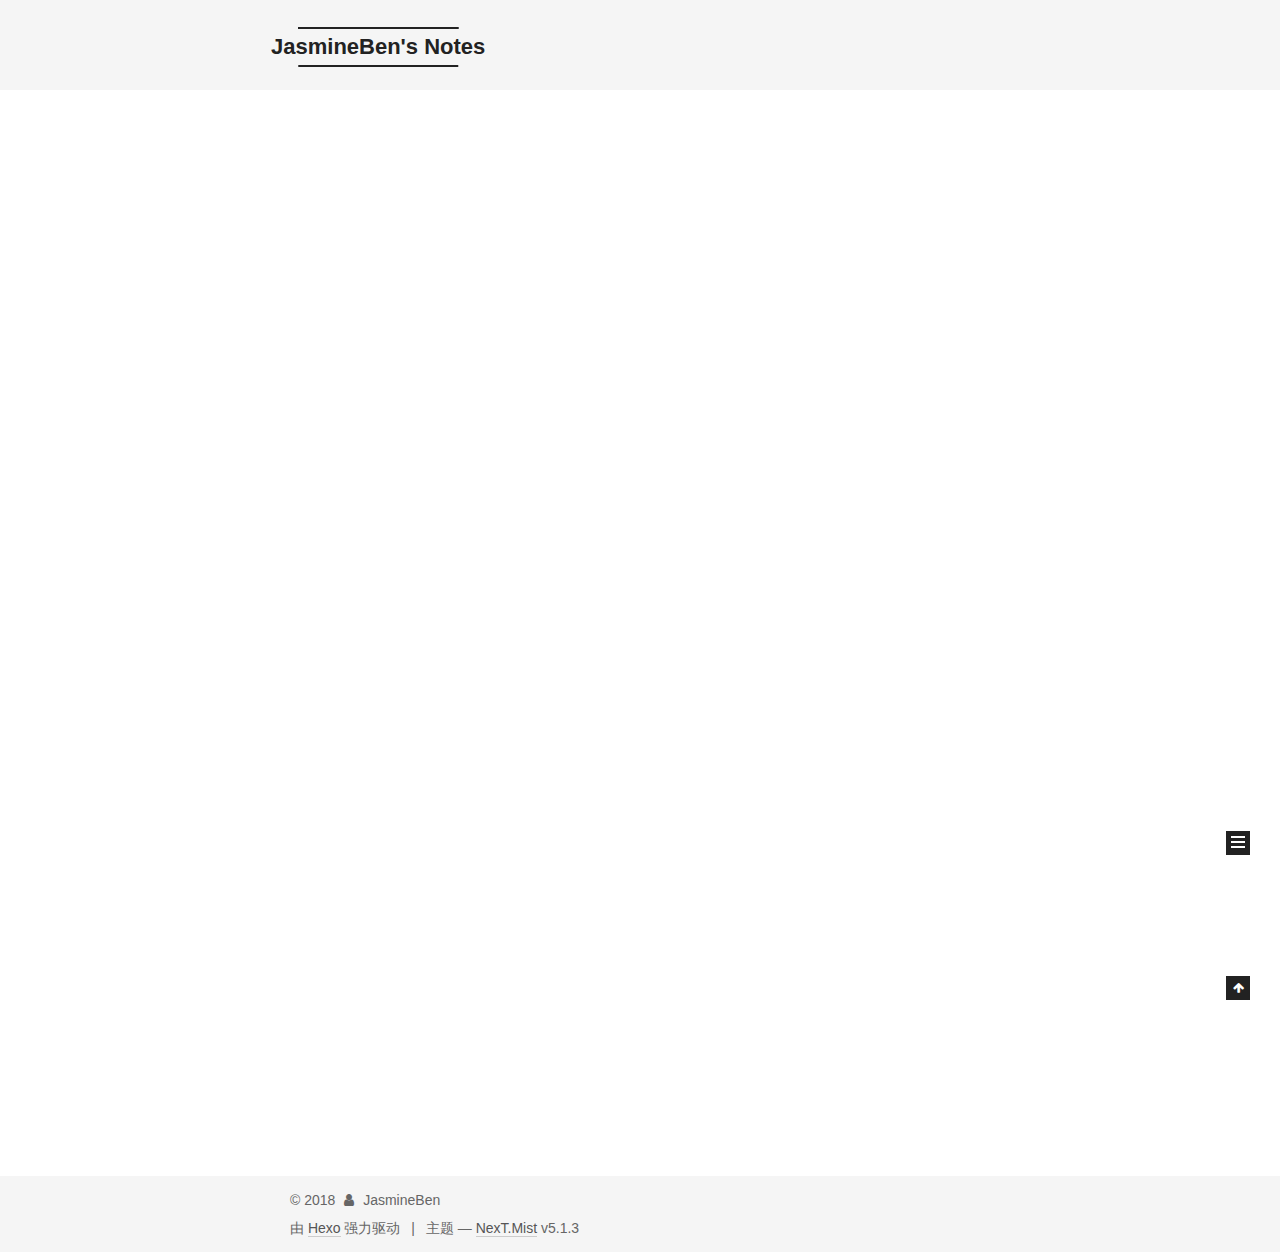
==== commit 7845fc9d: "Site updated: 2018-05-21 22:36:58" ====
--- a/index.html
+++ b/index.html
@@ -440,7 +440,7 @@
 
     <footer id="footer" class="footer">
       <div class="footer-inner">
-        <div class="copyright">&copy; <span itemprop="copyrightYear">2017</span>
+        <div class="copyright">&copy; <span itemprop="copyrightYear">2018</span>
   <span class="with-love">
     <i class="fa fa-user"></i>
   </span>
--- a/css/main.css
+++ b/css/main.css
@@ -1822,7 +1822,7 @@
   width: 4px;
   height: 4px;
   border-radius: 50%;
-  background: #3cff08;
+  background: #060a2f;
 }
 .links-of-blogroll {
   font-size: 13px;
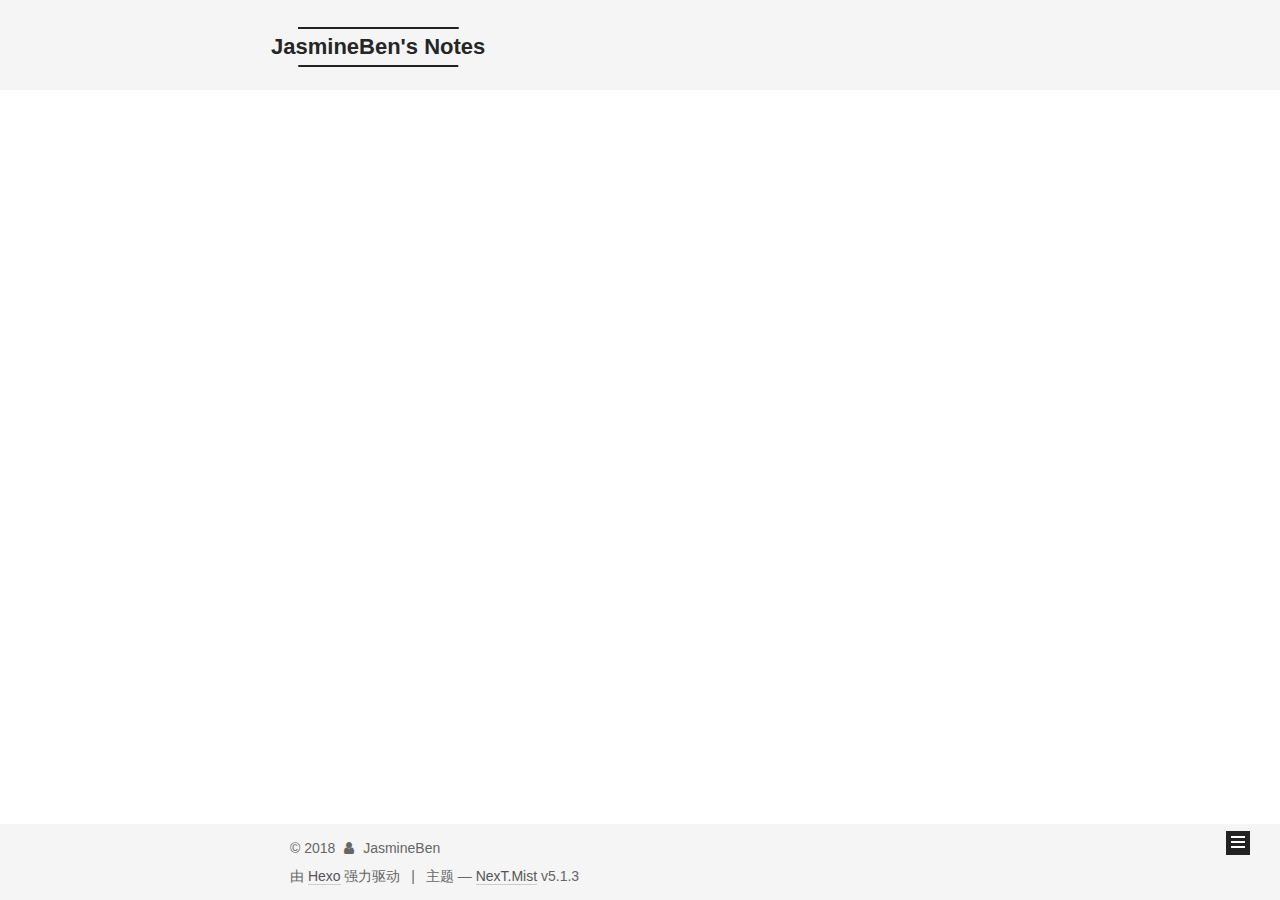
==== commit 3124c6dd: "Site updated: 2018-05-21 23:07:46" ====
--- a/index.html
+++ b/index.html
@@ -232,7 +232,7 @@
   
   
   <div class="post-block">
-    <link itemprop="mainEntityOfPage" href="http://yoursite.com/2017/10/24/hello-world/">
+    <link itemprop="mainEntityOfPage" href="http://yoursite.com/2018/05/21/开篇/">
 
     <span hidden itemprop="author" itemscope itemtype="http://schema.org/Person">
       <meta itemprop="name" content="JasmineBen">
@@ -251,7 +251,7 @@
         
           <h1 class="post-title" itemprop="name headline">
                 
-                <a class="post-title-link" href="/2017/10/24/hello-world/" itemprop="url">Hello World</a></h1>
+                <a class="post-title-link" href="/2018/05/21/开篇/" itemprop="url">开篇</a></h1>
         
 
         <div class="post-meta">
@@ -263,8 +263,8 @@
               
                 <span class="post-meta-item-text">发表于</span>
               
-              <time title="创建于" itemprop="dateCreated datePublished" datetime="2017-10-24T22:21:46+08:00">
-                2017-10-24
+              <time title="创建于" itemprop="dateCreated datePublished" datetime="2018-05-21T23:04:49+08:00">
+                2018-05-21
               </time>
             
 
@@ -303,15 +303,10 @@
       
         
           
-            <p>Welcome to <a href="https://hexo.io/" target="_blank" rel="noopener">Hexo</a>! This is your very first post. Check <a href="https://hexo.io/docs/" target="_blank" rel="noopener">documentation</a> for more info. If you get any problems when using Hexo, you can find the answer in <a href="https://hexo.io/docs/troubleshooting.html" target="_blank" rel="noopener">troubleshooting</a> or you can ask me on <a href="https://github.com/hexojs/hexo/issues" target="_blank" rel="noopener">GitHub</a>.</p>
-<h2 id="Quick-Start"><a href="#Quick-Start" class="headerlink" title="Quick Start"></a>Quick Start</h2><h3 id="Create-a-new-post"><a href="#Create-a-new-post" class="headerlink" title="Create a new post"></a>Create a new post</h3><figure class="highlight bash"><table><tr><td class="gutter"><pre><span class="line">1</span><br></pre></td><td class="code"><pre><span class="line">$ hexo new <span class="string">"My New Post"</span></span><br></pre></td></tr></table></figure>
-<p>More info: <a href="https://hexo.io/docs/writing.html" target="_blank" rel="noopener">Writing</a></p>
-<h3 id="Run-server"><a href="#Run-server" class="headerlink" title="Run server"></a>Run server</h3><figure class="highlight bash"><table><tr><td class="gutter"><pre><span class="line">1</span><br></pre></td><td class="code"><pre><span class="line">$ hexo server</span><br></pre></td></tr></table></figure>
-<p>More info: <a href="https://hexo.io/docs/server.html" target="_blank" rel="noopener">Server</a></p>
-<h3 id="Generate-static-files"><a href="#Generate-static-files" class="headerlink" title="Generate static files"></a>Generate static files</h3><figure class="highlight bash"><table><tr><td class="gutter"><pre><span class="line">1</span><br></pre></td><td class="code"><pre><span class="line">$ hexo generate</span><br></pre></td></tr></table></figure>
-<p>More info: <a href="https://hexo.io/docs/generating.html" target="_blank" rel="noopener">Generating</a></p>
-<h3 id="Deploy-to-remote-sites"><a href="#Deploy-to-remote-sites" class="headerlink" title="Deploy to remote sites"></a>Deploy to remote sites</h3><figure class="highlight bash"><table><tr><td class="gutter"><pre><span class="line">1</span><br></pre></td><td class="code"><pre><span class="line">$ hexo deploy</span><br></pre></td></tr></table></figure>
-<p>More info: <a href="https://hexo.io/docs/deployment.html" target="_blank" rel="noopener">Deployment</a></p>
+            <blockquote>
+<p>最近一直在面试和准备面试，这个过程中也发现好多知识都已经遗忘。好记性不如烂笔头这句话一点也不假，只有通过记录和总结，才能加深自己对知识的理解，并加强记忆。</p>
+<p>所以就决定对面试的一些知识点做下总结，本人从事的是android开发，准备从Java、Android、算法、设计模式等方面来进行总结，结合一些源码进行分析。</p>
+</blockquote>
 
           
         
--- a/css/main.css
+++ b/css/main.css
@@ -1822,7 +1822,7 @@
   width: 4px;
   height: 4px;
   border-radius: 50%;
-  background: #060a2f;
+  background: #03f60b;
 }
 .links-of-blogroll {
   font-size: 13px;
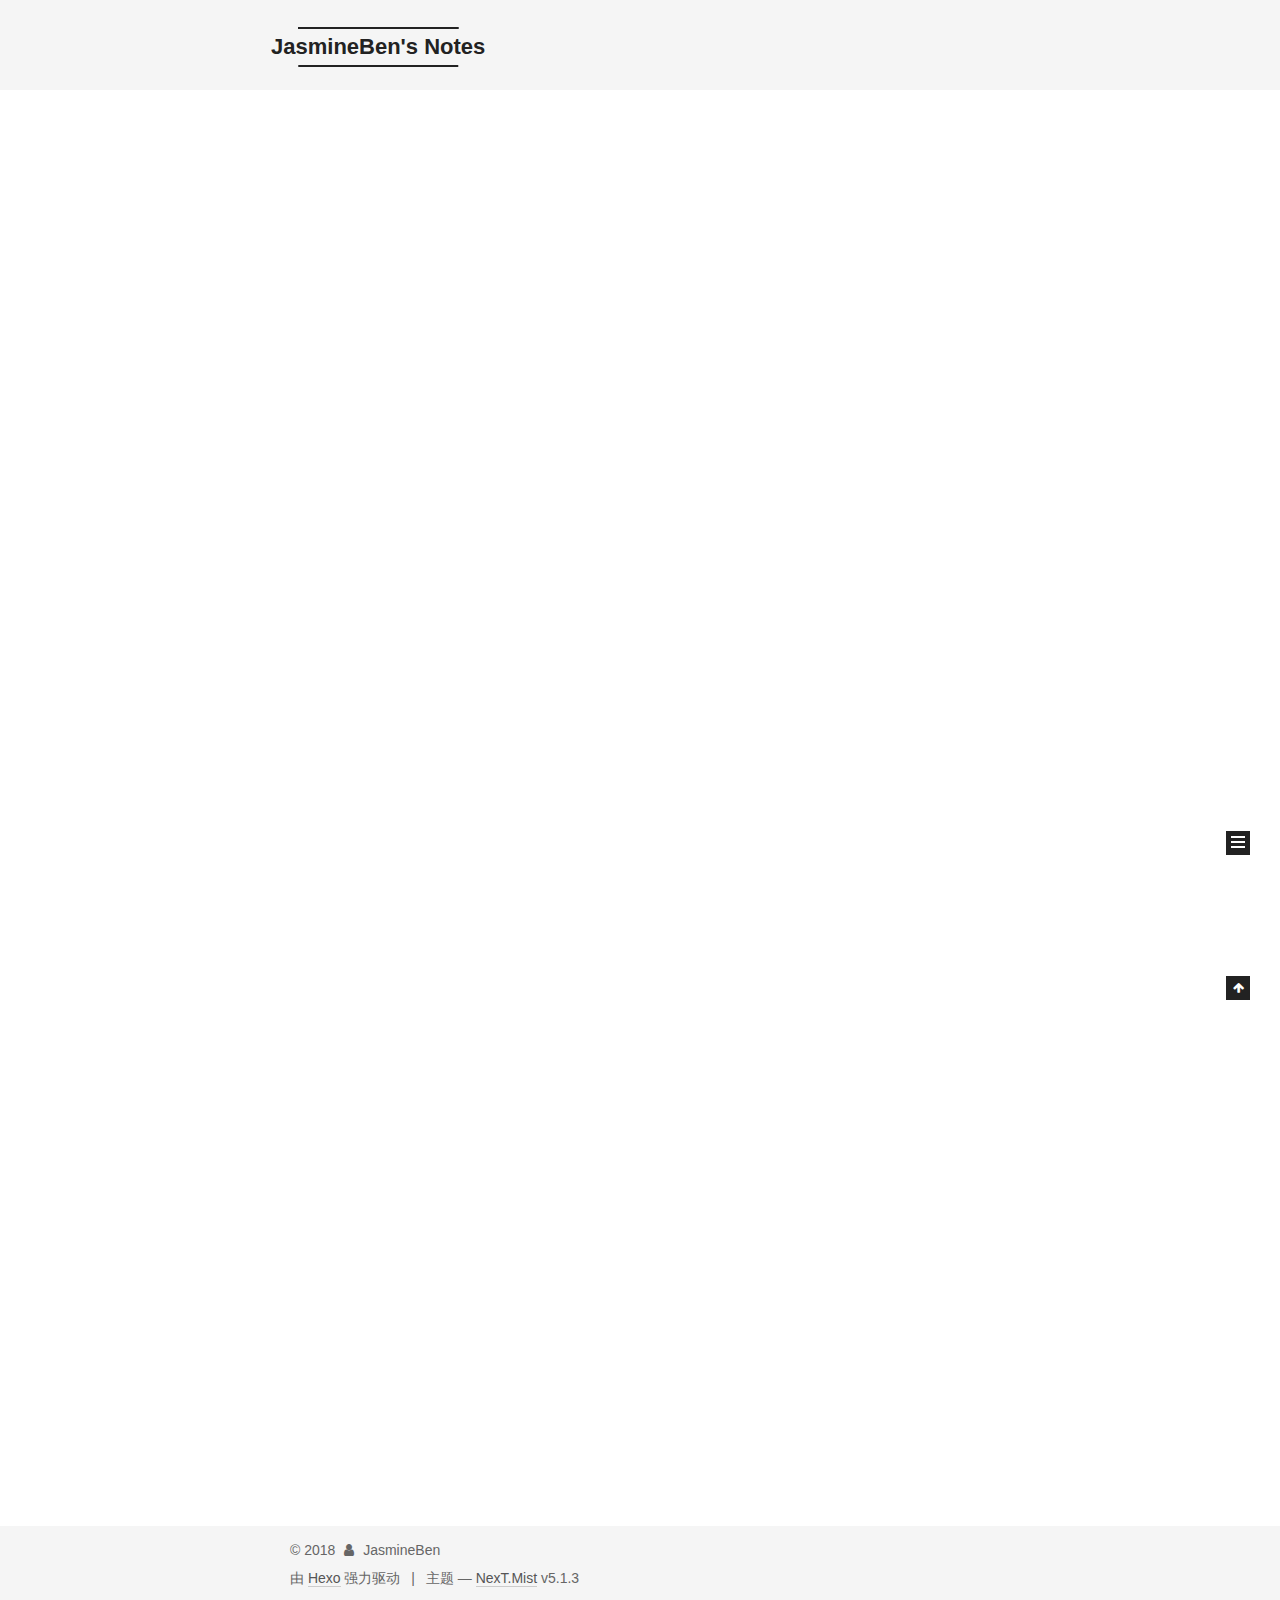
==== commit 5e6f367b: "Site updated: 2018-05-21 23:12:10" ====
--- a/index.html
+++ b/index.html
@@ -303,10 +303,136 @@
       
         
           
-            <blockquote>
-<p>最近一直在面试和准备面试，这个过程中也发现好多知识都已经遗忘。好记性不如烂笔头这句话一点也不假，只有通过记录和总结，才能加深自己对知识的理解，并加强记忆。</p>
+            <p>最近一直在面试和准备面试，这个过程中也发现好多知识都已经遗忘。好记性不如烂笔头这句话一点也不假，只有通过记录和总结，才能加深自己对知识的理解，并加强记忆。</p>
 <p>所以就决定对面试的一些知识点做下总结，本人从事的是android开发，准备从Java、Android、算法、设计模式等方面来进行总结，结合一些源码进行分析。</p>
-</blockquote>
+
+          
+        
+      
+    </div>
+    
+    
+    
+
+    
+
+    
+
+    
+
+    <footer class="post-footer">
+      
+
+      
+
+      
+
+      
+      
+        <div class="post-eof"></div>
+      
+    </footer>
+  </div>
+  
+  
+  
+  </article>
+
+
+    
+      
+
+  
+
+  
+  
+  
+
+  <article class="post post-type-normal" itemscope itemtype="http://schema.org/Article">
+  
+  
+  
+  <div class="post-block">
+    <link itemprop="mainEntityOfPage" href="http://yoursite.com/2017/10/24/hello-world/">
+
+    <span hidden itemprop="author" itemscope itemtype="http://schema.org/Person">
+      <meta itemprop="name" content="JasmineBen">
+      <meta itemprop="description" content="">
+      <meta itemprop="image" content="/images/avatar.png">
+    </span>
+
+    <span hidden itemprop="publisher" itemscope itemtype="http://schema.org/Organization">
+      <meta itemprop="name" content="JasmineBen's Notes">
+    </span>
+
+    
+      <header class="post-header">
+
+        
+        
+          <h1 class="post-title" itemprop="name headline">
+                
+                <a class="post-title-link" href="/2017/10/24/hello-world/" itemprop="url">Hello World</a></h1>
+        
+
+        <div class="post-meta">
+          <span class="post-time">
+            
+              <span class="post-meta-item-icon">
+                <i class="fa fa-calendar-o"></i>
+              </span>
+              
+                <span class="post-meta-item-text">发表于</span>
+              
+              <time title="创建于" itemprop="dateCreated datePublished" datetime="2017-10-24T22:21:46+08:00">
+                2017-10-24
+              </time>
+            
+
+            
+
+            
+          </span>
+
+          
+
+          
+            
+          
+
+          
+          
+
+          
+
+          
+
+          
+
+        </div>
+      </header>
+    
+
+    
+    
+    
+    <div class="post-body" itemprop="articleBody">
+
+      
+      
+
+      
+        
+          
+            <p>Welcome to <a href="https://hexo.io/" target="_blank" rel="noopener">Hexo</a>! This is your very first post. Check <a href="https://hexo.io/docs/" target="_blank" rel="noopener">documentation</a> for more info. If you get any problems when using Hexo, you can find the answer in <a href="https://hexo.io/docs/troubleshooting.html" target="_blank" rel="noopener">troubleshooting</a> or you can ask me on <a href="https://github.com/hexojs/hexo/issues" target="_blank" rel="noopener">GitHub</a>.</p>
+<h2 id="Quick-Start"><a href="#Quick-Start" class="headerlink" title="Quick Start"></a>Quick Start</h2><h3 id="Create-a-new-post"><a href="#Create-a-new-post" class="headerlink" title="Create a new post"></a>Create a new post</h3><figure class="highlight bash"><table><tr><td class="gutter"><pre><span class="line">1</span><br></pre></td><td class="code"><pre><span class="line">$ hexo new <span class="string">"My New Post"</span></span><br></pre></td></tr></table></figure>
+<p>More info: <a href="https://hexo.io/docs/writing.html" target="_blank" rel="noopener">Writing</a></p>
+<h3 id="Run-server"><a href="#Run-server" class="headerlink" title="Run server"></a>Run server</h3><figure class="highlight bash"><table><tr><td class="gutter"><pre><span class="line">1</span><br></pre></td><td class="code"><pre><span class="line">$ hexo server</span><br></pre></td></tr></table></figure>
+<p>More info: <a href="https://hexo.io/docs/server.html" target="_blank" rel="noopener">Server</a></p>
+<h3 id="Generate-static-files"><a href="#Generate-static-files" class="headerlink" title="Generate static files"></a>Generate static files</h3><figure class="highlight bash"><table><tr><td class="gutter"><pre><span class="line">1</span><br></pre></td><td class="code"><pre><span class="line">$ hexo generate</span><br></pre></td></tr></table></figure>
+<p>More info: <a href="https://hexo.io/docs/generating.html" target="_blank" rel="noopener">Generating</a></p>
+<h3 id="Deploy-to-remote-sites"><a href="#Deploy-to-remote-sites" class="headerlink" title="Deploy to remote sites"></a>Deploy to remote sites</h3><figure class="highlight bash"><table><tr><td class="gutter"><pre><span class="line">1</span><br></pre></td><td class="code"><pre><span class="line">$ hexo deploy</span><br></pre></td></tr></table></figure>
+<p>More info: <a href="https://hexo.io/docs/deployment.html" target="_blank" rel="noopener">Deployment</a></p>
 
           
         
@@ -392,7 +518,7 @@
               
                 <a href="/archives/">
               
-                  <span class="site-state-item-count">1</span>
+                  <span class="site-state-item-count">2</span>
                   <span class="site-state-item-name">日志</span>
                 </a>
               </div>
